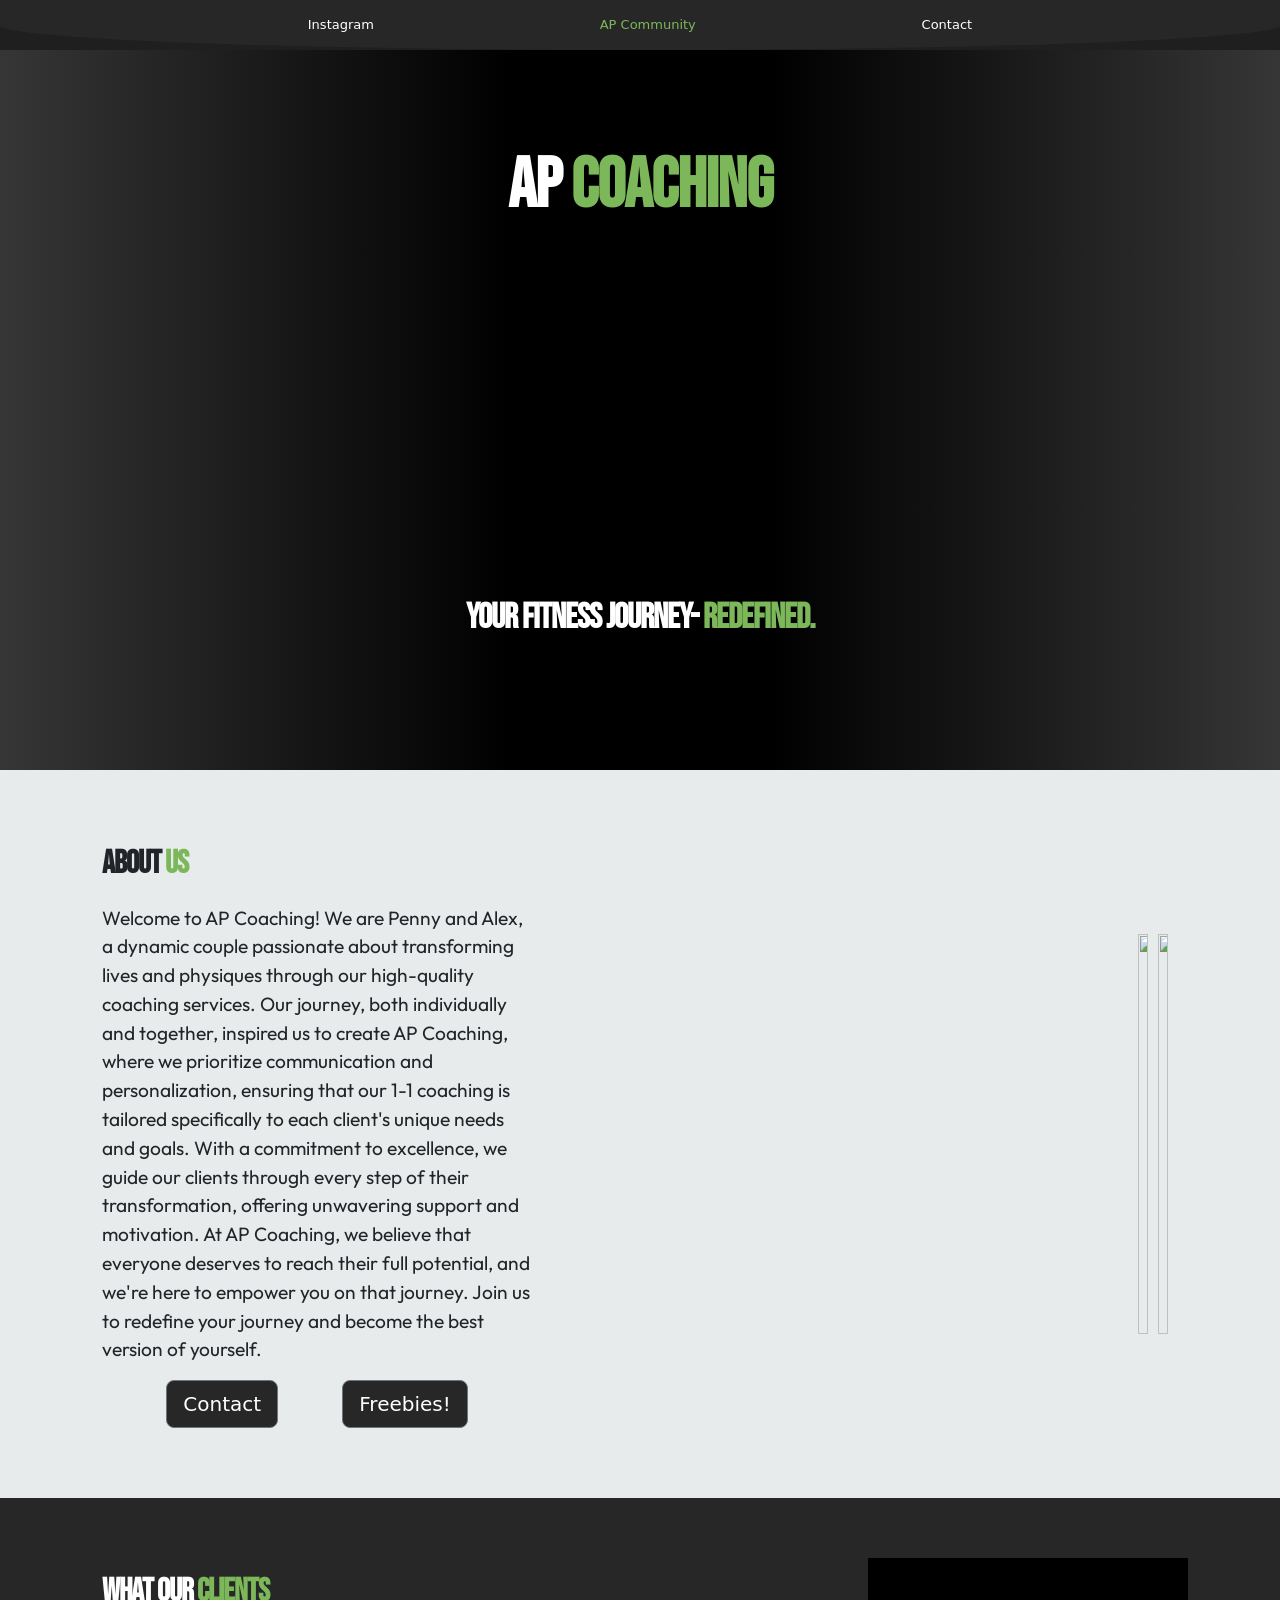
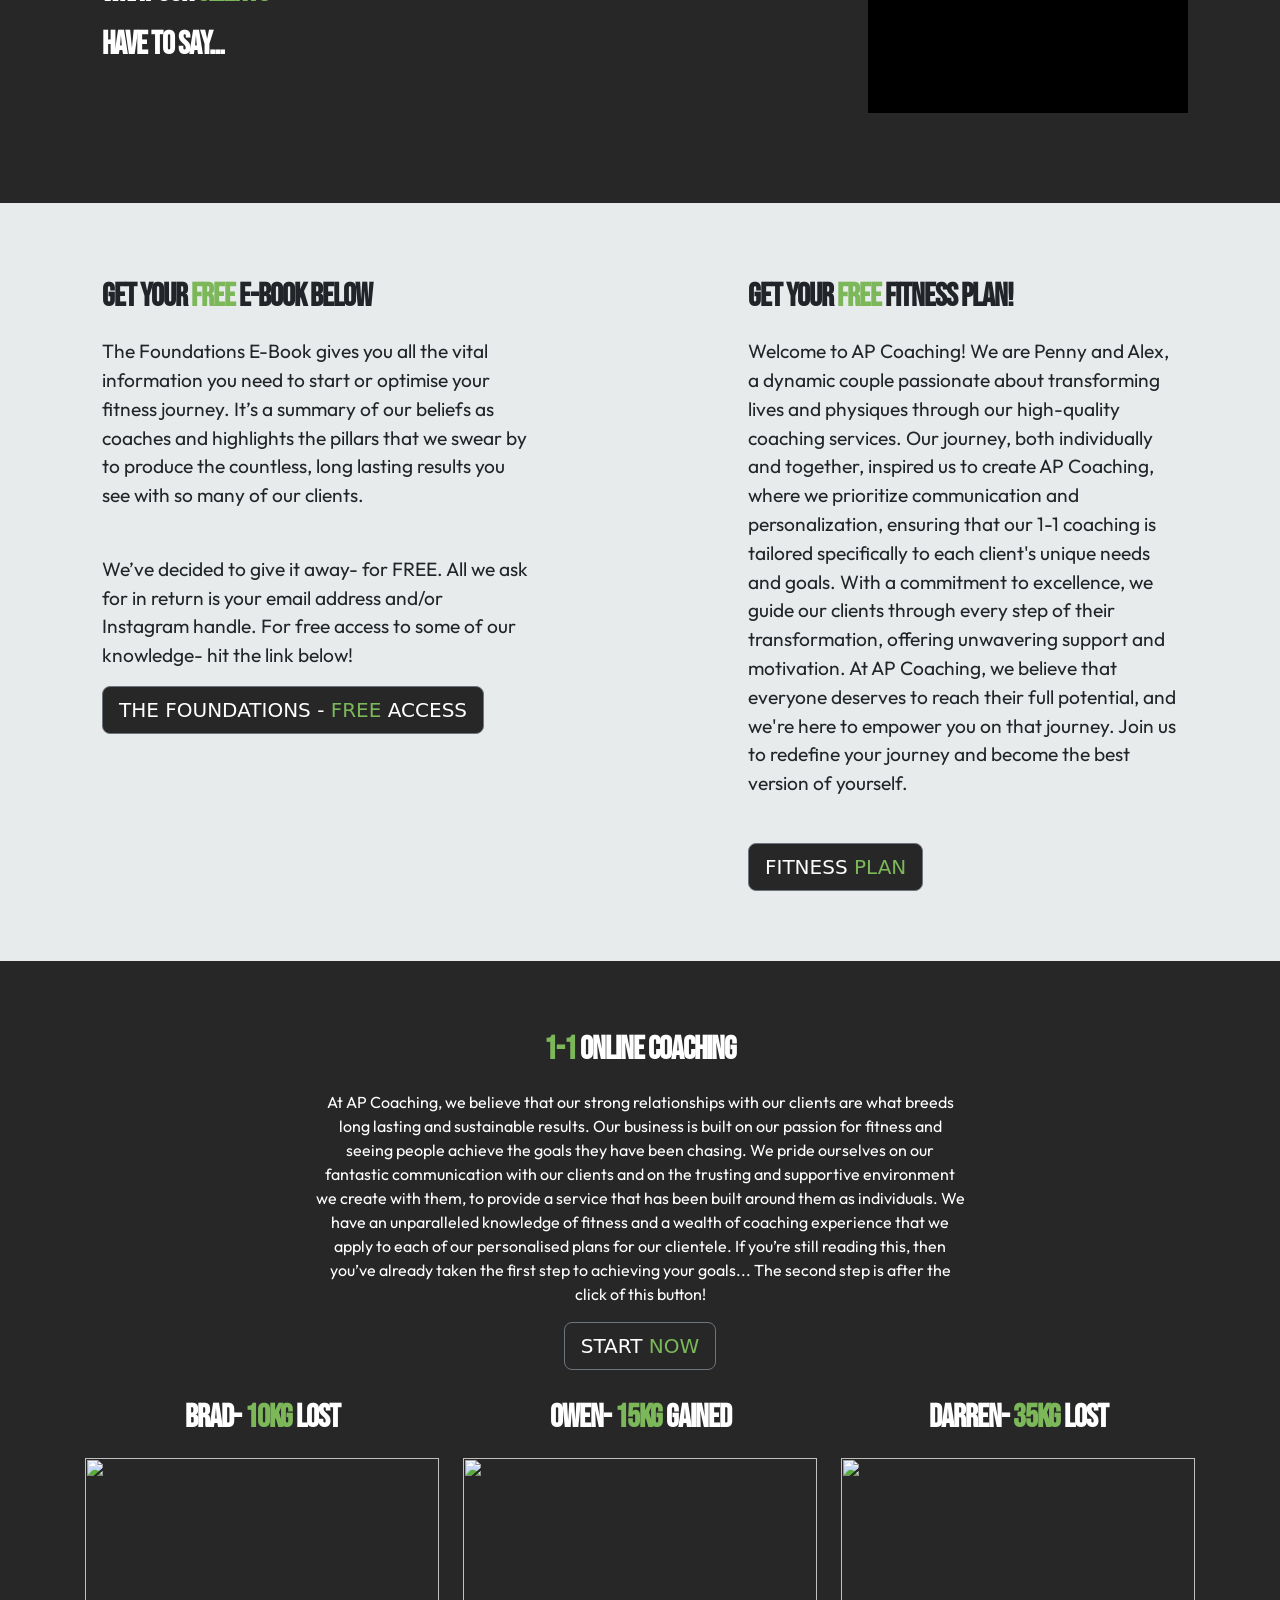
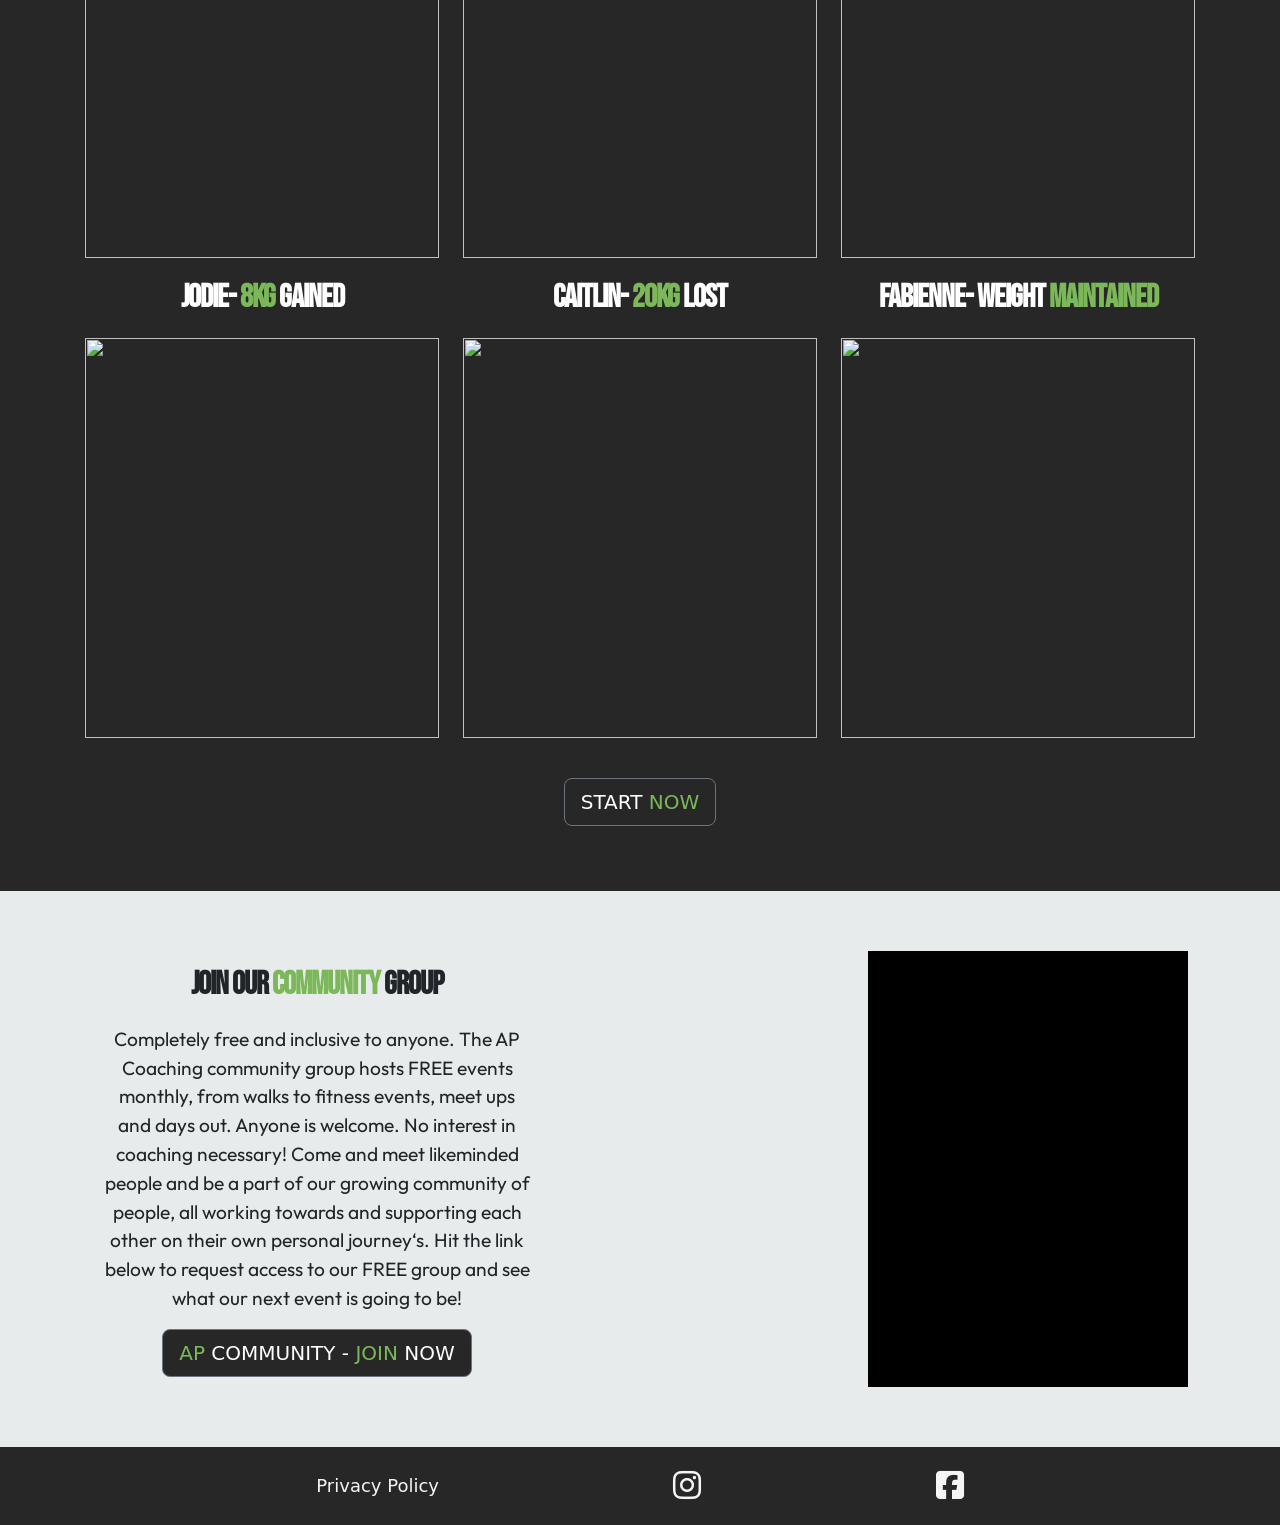
==== index.html @ 111279de "add: poster to videos" ====
<!DOCTYPE html>
<html lang="en">
<head>
    <meta charset="UTF-8">
    <meta name="viewport" content="width=device-width, initial-scale=1.0">
    <title>AP Coaching</title>
    <link href="https://cdn.jsdelivr.net/npm/bootstrap@5.3.8/dist/css/bootstrap.min.css" rel="stylesheet" integrity="sha384-sRIl4kxILFvY47J16cr9ZwB07vP4J8+LH7qKQnuqkuIAvNWLzeN8tE5YBujZqJLB" crossorigin="anonymous">
    <link rel="stylesheet" href="assets/css/body.css">
    <link rel="stylesheet" href="assets/css/hero.css">
    <link rel="stylesheet" href="assets/css/navbar.css">
    <link rel="stylesheet" href="assets/css/sections.css">
    <link rel="stylesheet" href="assets/css/media.css">
    <link rel="stylesheet" href="assets/css/footer.css">
    <link rel="stylesheet" href="assets/css/responsive_images.css">
    <link rel="stylesheet" href="assets/css/responsive_elements.css">
    <link rel="stylesheet" href="https://cdnjs.cloudflare.com/ajax/libs/font-awesome/6.5.0/css/all.min.css">
</head>
<body style="background-color: rgb(31, 31, 31);">
    <header class="custom-navbar-home">
        <nav class="container">
            <a href="https://www.instagram.com/alexhudson_coach/" target="_blank" style="color: white; text-decoration: none; font-size: small;">Instagram</a>
            <a href="https://ig.me/j/Abaz-_Y9tyFWIm-2/" target="_blank" style="color: white; text-decoration: none; font-size: small;"><span class="em-span">AP Community</span></a>
            <a href="https://docs.google.com/forms/d/e/1FAIpQLSePxXYfsn0dop8Tl2JZH8qgBJfVb6bqYam2jcfh_HwIWT5bXA/viewform"  target="_blank" style="color: white; text-decoration: none; font-size: small;">Contact</a>
        </nav>
    </header>
    
    <main>
        <section id="hero">
            <video class="hero-video" autoplay muted loop style="user-select: none; pointer-events: none; -webkit-user-select: none">
                <source src="https://res.cloudinary.com/dcos20qus/video/upload/v1778104735/044c40cf1594f4bd433815d7c5ac5d7e.mp4" type="video/mp4">
            </video>
            <div class="hero-content">
                <!-- Your content here -->
                 <video autoplay muted loop src="https://res.cloudinary.com/dcos20qus/video/upload/v1778104735/044c40cf1594f4bd433815d7c5ac5d7e.mp4" style="user-select: none; pointer-events: none; -webkit-user-select: none"></video>
                 <div class="hero-text">
                    <p class="titles" style="color: white; font-size: 70px;">AP <span>COACHING</span></p>
                </div>
                <div class="hero-text-bottom">
                    <p class="titles" style="color: white; font-size: 35px;">YOUR FITNESS JOURNEY- <span>REDEFINED.</span></p>
                </div>
            </div>
        </section>
        <section class="light-background">
            <div class="container">
                <div class="custom-row fade">
                    <div class="info-container">
                        <p class="titles">ABOUT <span> US</span></p>
                        <p>Welcome to AP Coaching! We are Penny and Alex, a dynamic couple passionate about transforming lives and physiques through our high-quality coaching services. 
                            Our journey, both individually and together, inspired us to create AP Coaching, where we prioritize communication and personalization, 
                            ensuring that our 1-1 coaching is tailored specifically to each client's unique needs and goals. With a commitment to excellence, 
                            we guide our clients through every step of their transformation, offering unwavering support and motivation. 
                            At AP Coaching, we believe that everyone deserves to reach their full potential, and we're here to empower you on that journey. 
                            Join us to redefine your journey and become the best version of yourself. </p>
                            <div class="d-flex justify-content-evenly">
                                <a class="btn btn-lg btn-secondary" href="https://docs.google.com/forms/d/e/1FAIpQLSePxXYfsn0dop8Tl2JZH8qgBJfVb6bqYam2jcfh_HwIWT5bXA/viewform" target="_blank">Contact</a>
                                <a class="btn btn-lg btn-secondary" href="#freebies">Freebies!</a>
                            </div>
                    </div>
                    <div class="image-container">
                        <img src="https://res.cloudinary.com/dcos20qus/image/upload/v1778104605/19b13b2978da0e729608228d705ae245.webp">
                        <img src="https://res.cloudinary.com/dcos20qus/image/upload/v1778104606/25c4635d67c5abfde57e18d9941de004.webp">
                    </div>
                </div>
            </div>
        </section>

        <section class="dark-background">
            <div class="container">
                <div class="custom-row fade">
                    <div class="info-container">
                        <p class="titles">WHAT OUR <span> CLIENTS</span></p>
                        <p class="titles" style="line-height: 25px !important;">HAVE TO SAY...</p>
                    </div>
                    <div class="video-container">
                        <video poster="https://res.cloudinary.com/dcos20qus/image/upload/v1778104606/7fa3c9530d62a54f479027438f8babfa.webp" controls src="https://res.cloudinary.com/dcos20qus/video/upload/v1778104742/d613a67fcc13bc2c27042625e955f7e8.mp4"></video>
                    </div>
                </div>
            </div>
            <div id="freebies" style="height: 30px;"></div>
        </section>
        <section class="light-background">
            <div class="container">
                <div class="custom-row fade">
                    <div class="info-container">
                        <p class="titles">GET YOUR <span> FREE</span> E-BOOK BELOW</p>
                        <p>The Foundations E-Book gives you all the vital information you need to start or optimise your fitness journey. 
                            It’s a summary of our beliefs as coaches and highlights the pillars that we swear by to produce the countless, 
                            long lasting results you see with so many of our clients.</p>
                        <br>
                        <p>We’ve decided to give it away- for FREE. All we ask for in return is your email address and/or Instagram handle. 
                        For free access to some of our knowledge- hit the link below!</p>
                        <a href="pages/form.html" class="btn btn-lg btn-secondary">THE FOUNDATIONS - <span class="em-span">FREE</span> ACCESS</a>
                    </div>
                    <div class="info-container">
                        <p class="titles">GET YOUR <span> FREE</span> Fitness Plan!</p>
                        <p>Welcome to AP Coaching! We are Penny and Alex, a dynamic couple passionate about transforming lives and physiques through our high-quality coaching services. 
                            Our journey, both individually and together, inspired us to create AP Coaching, where we prioritize communication and personalization, 
                            ensuring that our 1-1 coaching is tailored specifically to each client's unique needs and goals. With a commitment to excellence, 
                            we guide our clients through every step of their transformation, offering unwavering support and motivation. 
                            At AP Coaching, we believe that everyone deserves to reach their full potential, and we're here to empower you on that journey. 
                            Join us to redefine your journey and become the best version of yourself. </p>
                        <br>
                        <a href="pages/form.html" class="btn btn-lg btn-secondary">FITNESS<span class="em-span"> PLAN</span></a>
                    </div>
                </div>
            </div>
        </section>

        <section class="dark-background">
            <div class="container" style="padding: 15px;">
                <div class="d-flex justify-content-center align-items-center text-center">
                    <div style="max-width: 650px;" class="fade">
                        <p class="titles"><span>1-1</span> ONLINE COACHING</p>
                        <p>At AP Coaching, we believe that our strong
                            relationships with our clients are what breeds
                            long lasting and sustainable results. Our
                            business is built on our passion for fitness and
                            seeing people achieve the goals they have
                            been chasing. 

                            We pride ourselves on our fantastic
                            communication with our clients and on the
                            trusting and supportive environment we
                            create with them, to provide a service that has
                            been built around them as individuals. 

                            We have an unparalleled knowledge of fitness
                            and a wealth of coaching experience that we
                            apply to each of our personalised plans for
                            our clientele. 

                            If you’re still reading this, then you’ve already
                            taken the first step to achieving your goals...
                            The second step is after the click of this
                            button! </p>
                            <a href="https://docs.google.com/forms/d/e/1FAIpQLSePxXYfsn0dop8Tl2JZH8qgBJfVb6bqYam2jcfh_HwIWT5bXA/viewform" class="btn btn-lg btn-secondary" target="_blank">START <span class="em-span">NOW</span></a>
                        </div>
                    </div>
                    <br>
                    <!-- Grid -->
                    <div class="row text-center fade">
                        <div class="col-12 col-md-4 mb-3">
                            <p class="titles">BRAD- <span>10KG</span> LOST</p>
                            <img class="before-after" src="https://res.cloudinary.com/dcos20qus/image/upload/v1778104606/fe80cc522e76c190967a1bd07d94bd99.webp">
                        </div>
                        <div class="col-12 col-md-4 mb-3">
                            <p class="titles">OWEN- <span>15KG</span> GAINED</p>
                            <img class="before-after" src="https://res.cloudinary.com/dcos20qus/image/upload/v1778104606/4df2e589378c82b4c28af34592d5239c.webp">
                        </div>
                        <div class="col-12 col-md-4 mb-3">
                            <p class="titles">DARREN- <span>35KG</span> LOST</p>
                            <img class="before-after" src="https://res.cloudinary.com/dcos20qus/image/upload/v1778104606/5e34f40cdb43256dd65d94844ac647cf.webp">
                        </div>
                        <div class="col-12 col-md-4 mb-3">
                            <p class="titles">JODIE- <span>8KG</span> GAINED</p>
                            <img class="before-after" src="https://res.cloudinary.com/dcos20qus/image/upload/v1778104606/6395be90a0dc42a8f4afcd90a5947f6f.webp">
                        </div>
                        <div class="col-12 col-md-4 mb-3">
                            <p class="titles">CAITLIN- <span>20KG</span> LOST</p>
                            <img class="before-after" src="https://res.cloudinary.com/dcos20qus/image/upload/v1778104606/b651bfa44effe4870388869fa4ec2263.webp">
                        </div>
                        <div class="col-12 col-md-4 mb-3">
                            <p class="titles">FABIENNE- WEIGHT <span>MAINTAINED</span></p>
                            <img class="before-after" src="https://res.cloudinary.com/dcos20qus/image/upload/v1778104606/2570f850ffb15ae605f3ea976b1183c1.webp">
                        </div>
                    </div>
                    <br>
                    <div class="text-center">
                        <a href="https://docs.google.com/forms/d/e/1FAIpQLSePxXYfsn0dop8Tl2JZH8qgBJfVb6bqYam2jcfh_HwIWT5bXA/viewform" class="btn btn-lg btn-secondary" target="_blank">START <span class="em-span">NOW</span></a>
                    </div>
                </div>
            </div>
        </section>

        <section class="light-background">
            <div class="container">
                <div class="custom-row fade">
                    <div class="info-container" style="justify-content: center !important; text-align: center !important;">
                        <p class="titles">JOIN OUR <span>COMMUNITY</span> GROUP</p>
                        <p>Completely free and inclusive to anyone. The
                            AP Coaching community group hosts FREE
                            events monthly, from walks to fitness events,
                            meet ups and days out. Anyone is welcome. 

                            No interest in coaching necessary! Come and
                            meet likeminded people and be a part of our
                            growing community of people, all working
                            towards and supporting each other on their
                            own personal journey‘s.

                            Hit the link below to request access to our
                            FREE group and see what our next event is
                            going to be! </p>
                        <a href="https://ig.me/j/Abaz-_Y9tyFWIm-2/" class="btn btn-lg btn-secondary" target="_blank"><span class="em-span">AP</span> COMMUNITY - <span class="em-span">JOIN</span> NOW</a>
                    </div>
                    <div class="video-container">
                        <video poster="https://res.cloudinary.com/dcos20qus/image/upload/v1778104606/7fa3c9530d62a54f479027438f8babfa.webp" src="https://res.cloudinary.com/dcos20qus/video/upload/v1778104734/97e8070bc004d3469c965f541b2e38f0.mp4" style="width: 100%;" controls></video>
                    </div>
                </div>
            </div>
        </section>
    </main>
    
    <footer>
        <nav class="container">
            <a href="pages/privacy.html" target="_blank" class="footer-link" style="font-size: large !important;">Privacy Policy</a>
            <a href="https://www.instagram.com/alexhudson_coach/" target="_blank" class="footer-link"><i class="fa-brands fa-instagram"></i></a>
            <a href="https://www.facebook.com/alex.hudsonpt" target="_blank" class="footer-link"><i class="fa-brands fa-square-facebook"></i></a>
        </nav>
    </footer>

    <script src="https://cdn.jsdelivr.net/npm/bootstrap@5.3.8/dist/js/bootstrap.bundle.min.js" integrity="sha384-FKyoEForCGlyvwx9Hj09JcYn3nv7wiPVlz7YYwJrWVcXK/BmnVDxM+D2scQbITxI" crossorigin="anonymous"></script>
    <script src="assets/js/observer.js"></script>
    <script async src="//www.instagram.com/embed.js"></script>
</body>
</html>
---- assets/css/body.css ----
@import url('https://fonts.googleapis.com/css2?family=Bebas+Neue&family=Outfit:wght@100..900&display=swap');

html, body{
    margin: 0;
    padding: 0;
}
p{
    font-family: "Outfit", sans-serif;
}
.titles{
    font-family: "Bebas Neue", sans-serif;
    font-weight: 700;
    font-size: xx-large;
    text-shadow: rgba(0, 0, 0, 1);
    letter-spacing: -1px;
}
.titles span{
    color: rgb(124, 184, 90);
}
.info-container{
    text-align: start;
    padding: 10px;
    max-width: 450px;
    font-size: larger;
}
.image-container{
    display: flex;
    justify-content: center;
    align-items: center;
    padding: 10px;
}
.image-container img{
    width: 50%;
    height: 400px;
    object-fit: cover;  /* crops to fill the container */
    object-position: center;
    display: block;
}
.custom-row{
    display: flex;
    flex-direction: column;
    justify-content: center;
    padding: 10px;
    gap: 50px;
}
.form-container{
    padding-top: 200px;
    display: flex;
    justify-content: center;
    align-items: center;
    padding: 50px;
}
form{
    width: 600px;
}

.select-wrapper {
    position: relative;
}

.select-wrapper select {
    padding-right: 30px;
}

.select-wrapper i {
    position: absolute;
    right: 10px;
    top: 50%;
    transform: translateY(-50%);
    pointer-events: none;
    color: #666;
}
.btn-secondary{
    background-color: rgb(39, 39, 39);
}
.em-span{
    color: rgb(124, 184, 90);
}

/* EXTRAS */
.confirmation{
    text-align: center;
    padding: 25px;
    border: 1px  rgb(124, 184, 90) solid;
    border-radius: 10px;
    margin-top: 100px;
    background-color: rgb(222, 225, 226);
}
.confirmation p{
    font-size: large;
}
---- assets/css/navbar.css ----
.custom-navbar{
    padding: 15px;
    background-color: rgb(39, 39, 39);
    border-radius: 50%, 50%, 0, 50%;
    display: flex;
    justify-content: center;
    align-items: center;
    border-radius: 0 0 200% 200%;  /* extremely squished */
    min-height: 5px;
}
.custom-navbar-home{
    padding: 15px;
    background-color: rgb(39, 39, 39);
    display: flex;
    justify-content: center;
    align-items: center;
    min-height: 5px;
    position: sticky;
    top: 0;
    z-index: 200;
    border-radius: 50%, 50%, 0, 50%;
    border-radius: 0 0 200% 200%;
}
---- assets/css/sections.css ----
.dark-background{
    padding-top: 50px;
    padding-bottom: 50px;
    background-color: rgb(39, 39, 39);
    color: white;
}
.light-background{
    padding-top: 50px;
    padding-bottom: 50px;
    background-color: rgb(232, 235, 236);
}
#hero{
    position: relative;
    height: 720px;
    overflow: hidden;
}

#hero .hero-video {
    position: absolute;
    top: 0;
    left: 0;
    width: 100%;
    height: 100%;
    object-fit: cover;
    z-index: -1;
}
.hero-content{
    display: flex;
    justify-content: center;
    align-items: center;
}
.hero-content video{
    width: 40%;
    height: 720px;
    object-fit: cover;  /* crops to fill the container */
    object-position: top;
    display: block;
}
.hero-content .hero-text{
    position: absolute;
    top: 20%;
    left: 50%;
    transform: translate(-50%, -50%);
    z-index: 100;
    text-align: center;
    width: 100%;
}
.hero-content .hero-text-bottom{
    position: absolute;
    top: 80%;
    left: 50%;
    transform: translate(-50%, -50%);
    z-index: 100;
    text-align: center;
    width: 100%;
}
---- assets/css/media.css ----
.video-container{
    text-align: start;
    padding: 10px;
    max-width: 450px;
    font-size: larger;
    display: flex;
    justify-content: center;
    align-items: center;
    background-color: black;
}
.fade{
    opacity: 0;
    transition: opacity ease-in-out 1.6s;
}
.fade.visible{
    opacity: 1;
}
video{
    width: 90%;
}
.before-after{
    width: 100%;
    height: 400px;
    object-fit: cover;  /* crops to fill the container */
    object-position: center;
    display: block;
}
---- assets/css/footer.css ----
footer{
    background-color: rgb(39, 39, 39);
    padding: 15px;
}
nav{
    display: flex;
    justify-content: space-evenly;
    align-items: center;
}
nav a{
    font-size: xx-large;
    text-decoration: none;
    color: whitesmoke;
    transition: color ease-in-out 0.15s;
}
nav a:hover{
    color: rgb(165, 165, 165);
}
---- assets/css/responsive_images.css ----
@media (max-width: 849){

}
@media (max-width: 500){
    
}
---- assets/css/responsive_elements.css ----
@media (min-width: 915px){
    #hero{
        background: linear-gradient(90deg,rgba(255, 255, 255, 0.1) 0%, rgba(0, 0, 0, 1) 40%,rgba(0, 0, 0, 1) 60%, rgba(255, 255, 255, 0.1) 100%);
    }
}
@media (min-width: 849px) {
    .custom-row{
        flex-direction: row !important;
        justify-content: space-between !important;
        padding: 10px;
        gap: 10px !important;
    }
}
@media (max-width: 500px){
    
}
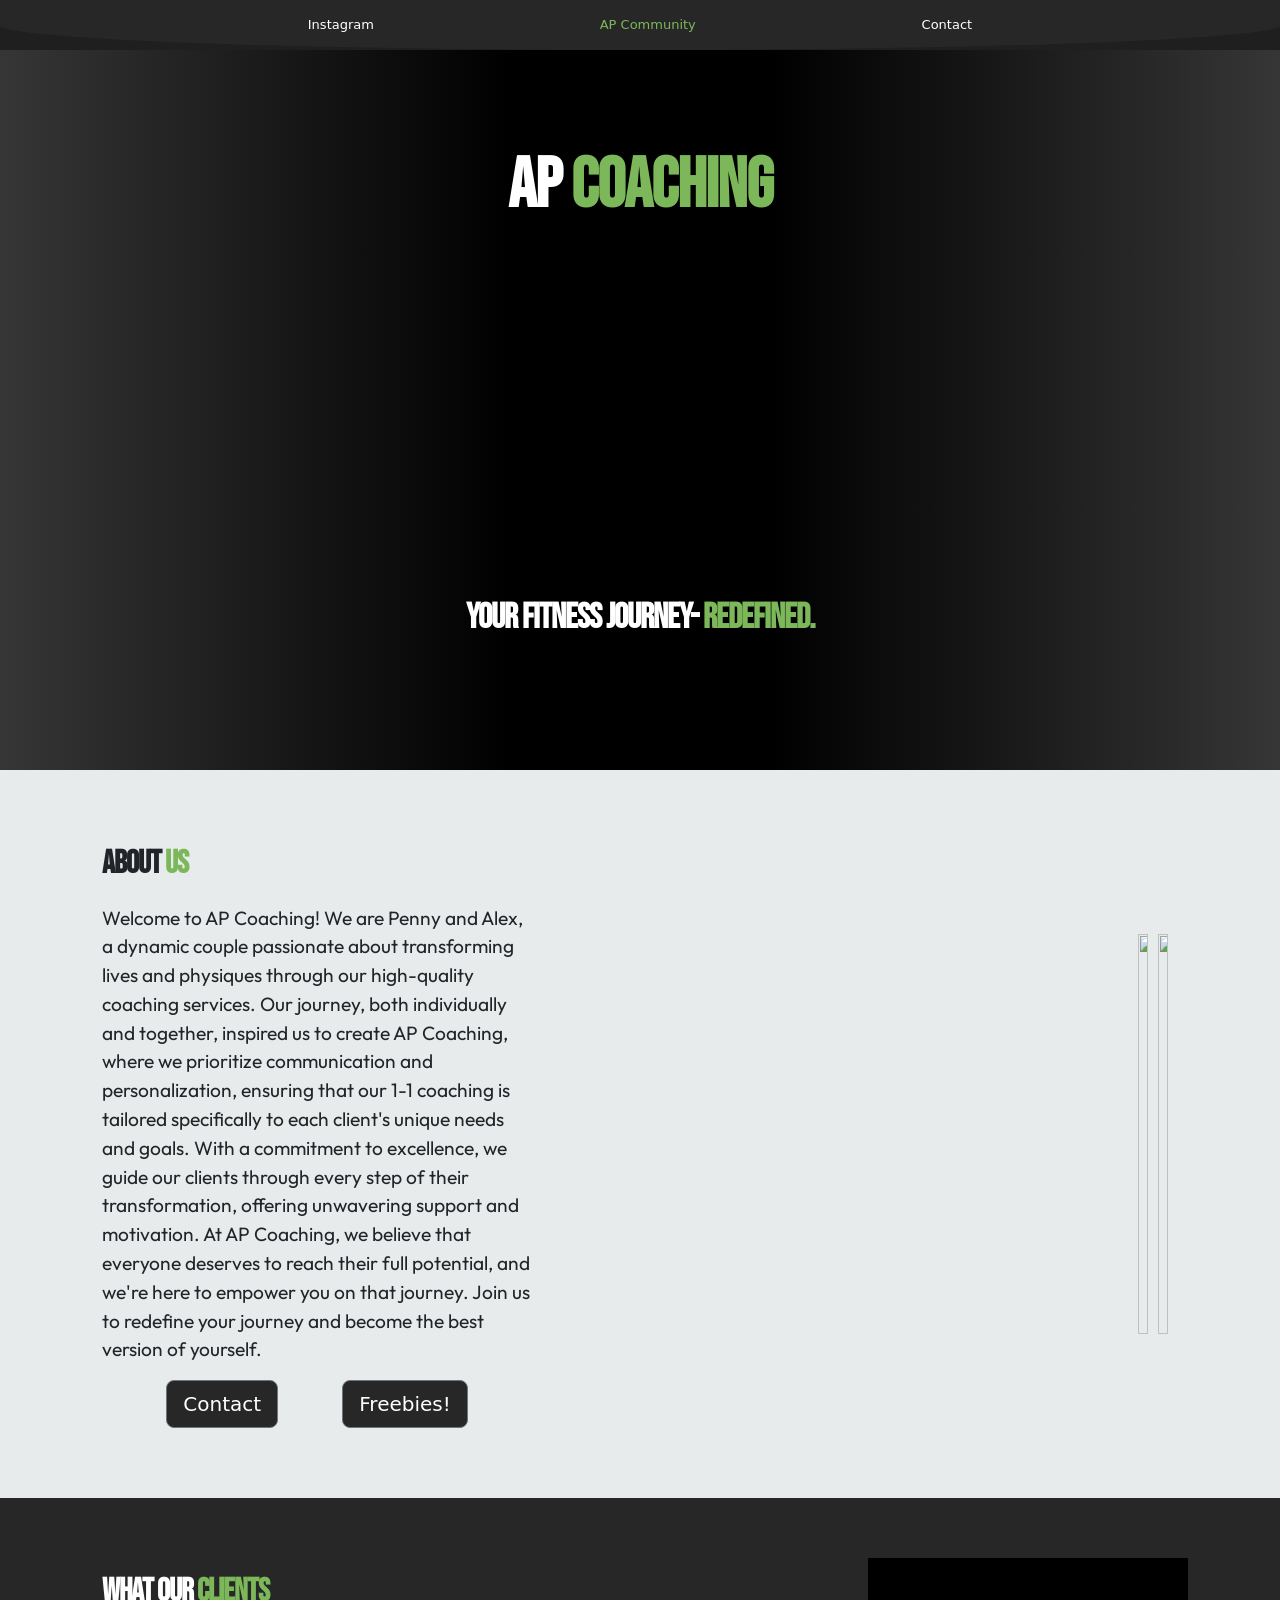
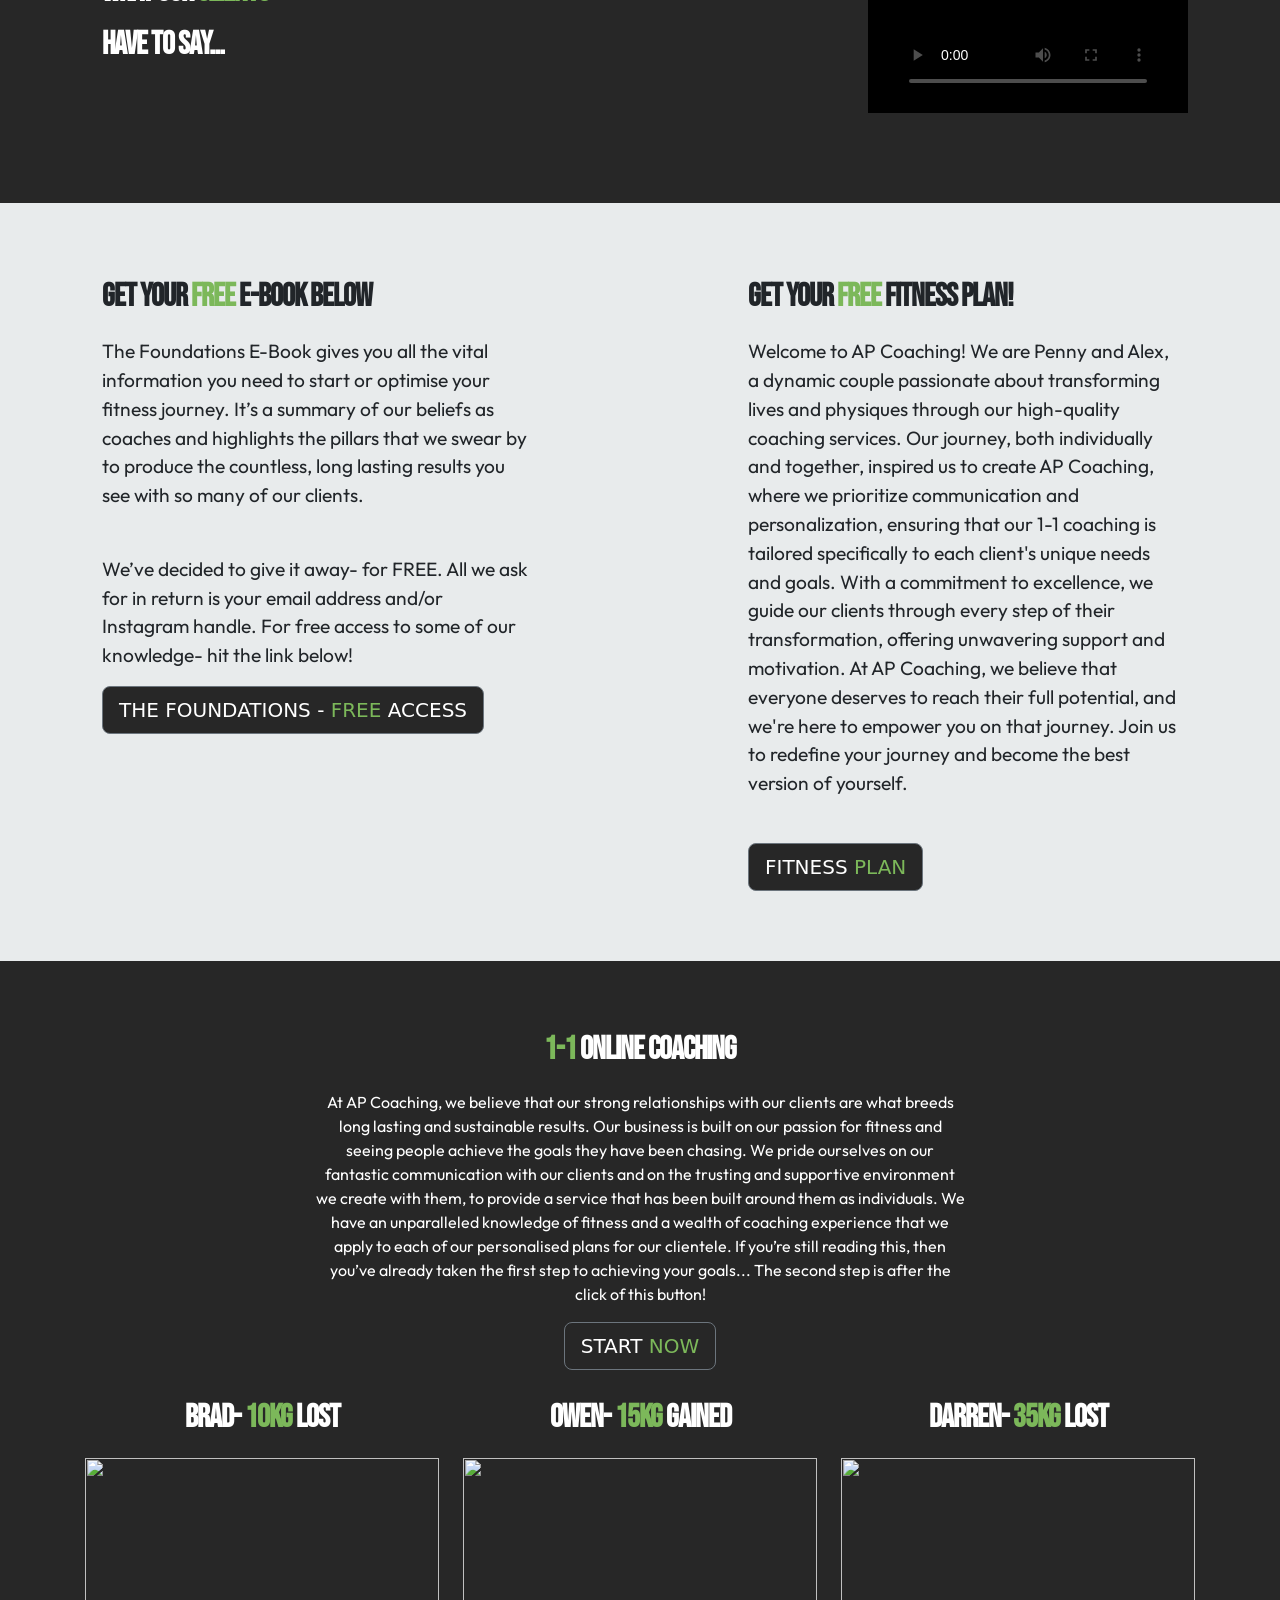
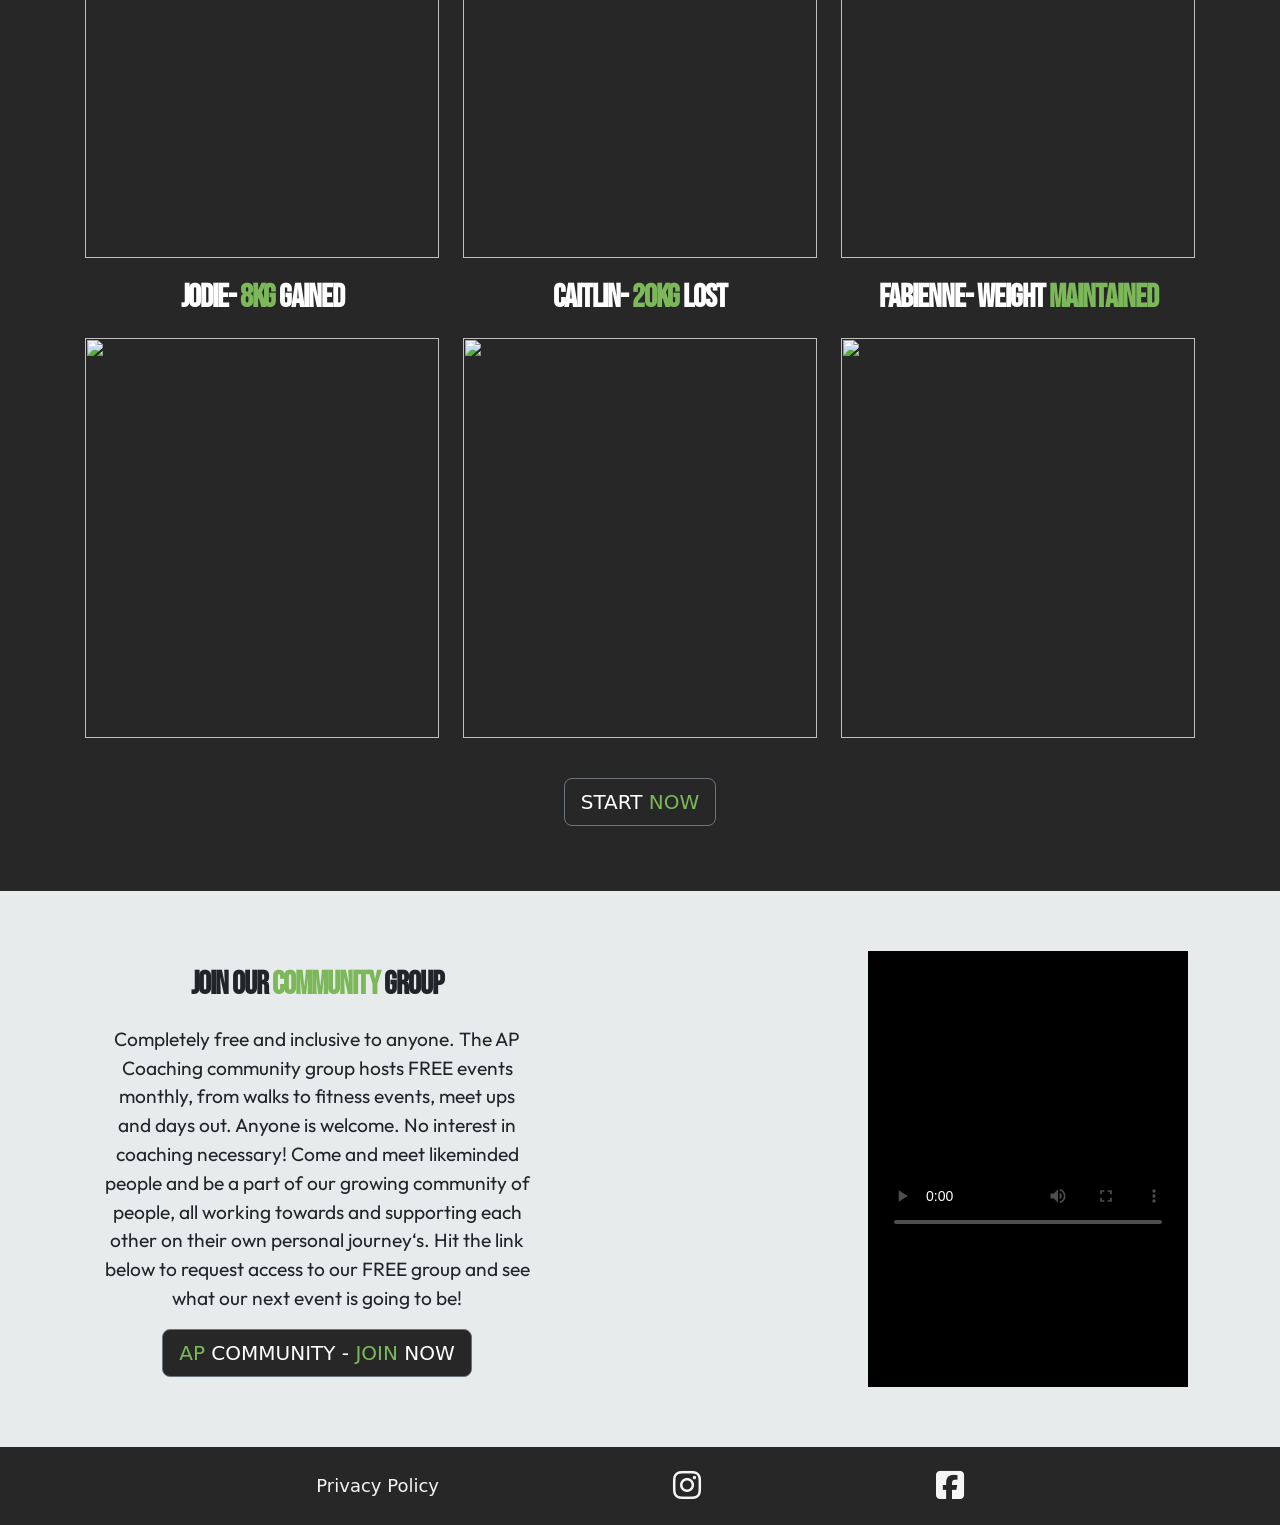
==== commit 8c8fad69: "update: fades" ====
--- a/index.html
+++ b/index.html
@@ -138,28 +138,28 @@
                     </div>
                     <br>
                     <!-- Grid -->
-                    <div class="row text-center fade">
-                        <div class="col-12 col-md-4 mb-3">
+                    <div class="row text-center">
+                        <div class="col-12 col-md-4 mb-3 fade">
                             <p class="titles">BRAD- <span>10KG</span> LOST</p>
                             <img class="before-after" src="https://res.cloudinary.com/dcos20qus/image/upload/v1778104606/fe80cc522e76c190967a1bd07d94bd99.webp">
                         </div>
-                        <div class="col-12 col-md-4 mb-3">
+                        <div class="col-12 col-md-4 mb-3 fade">
                             <p class="titles">OWEN- <span>15KG</span> GAINED</p>
                             <img class="before-after" src="https://res.cloudinary.com/dcos20qus/image/upload/v1778104606/4df2e589378c82b4c28af34592d5239c.webp">
                         </div>
-                        <div class="col-12 col-md-4 mb-3">
+                        <div class="col-12 col-md-4 mb-3 fade">
                             <p class="titles">DARREN- <span>35KG</span> LOST</p>
                             <img class="before-after" src="https://res.cloudinary.com/dcos20qus/image/upload/v1778104606/5e34f40cdb43256dd65d94844ac647cf.webp">
                         </div>
-                        <div class="col-12 col-md-4 mb-3">
+                        <div class="col-12 col-md-4 mb-3 fade">
                             <p class="titles">JODIE- <span>8KG</span> GAINED</p>
                             <img class="before-after" src="https://res.cloudinary.com/dcos20qus/image/upload/v1778104606/6395be90a0dc42a8f4afcd90a5947f6f.webp">
                         </div>
-                        <div class="col-12 col-md-4 mb-3">
+                        <div class="col-12 col-md-4 mb-3 fade">
                             <p class="titles">CAITLIN- <span>20KG</span> LOST</p>
                             <img class="before-after" src="https://res.cloudinary.com/dcos20qus/image/upload/v1778104606/b651bfa44effe4870388869fa4ec2263.webp">
                         </div>
-                        <div class="col-12 col-md-4 mb-3">
+                        <div class="col-12 col-md-4 mb-3 fade">
                             <p class="titles">FABIENNE- WEIGHT <span>MAINTAINED</span></p>
                             <img class="before-after" src="https://res.cloudinary.com/dcos20qus/image/upload/v1778104606/2570f850ffb15ae605f3ea976b1183c1.webp">
                         </div>
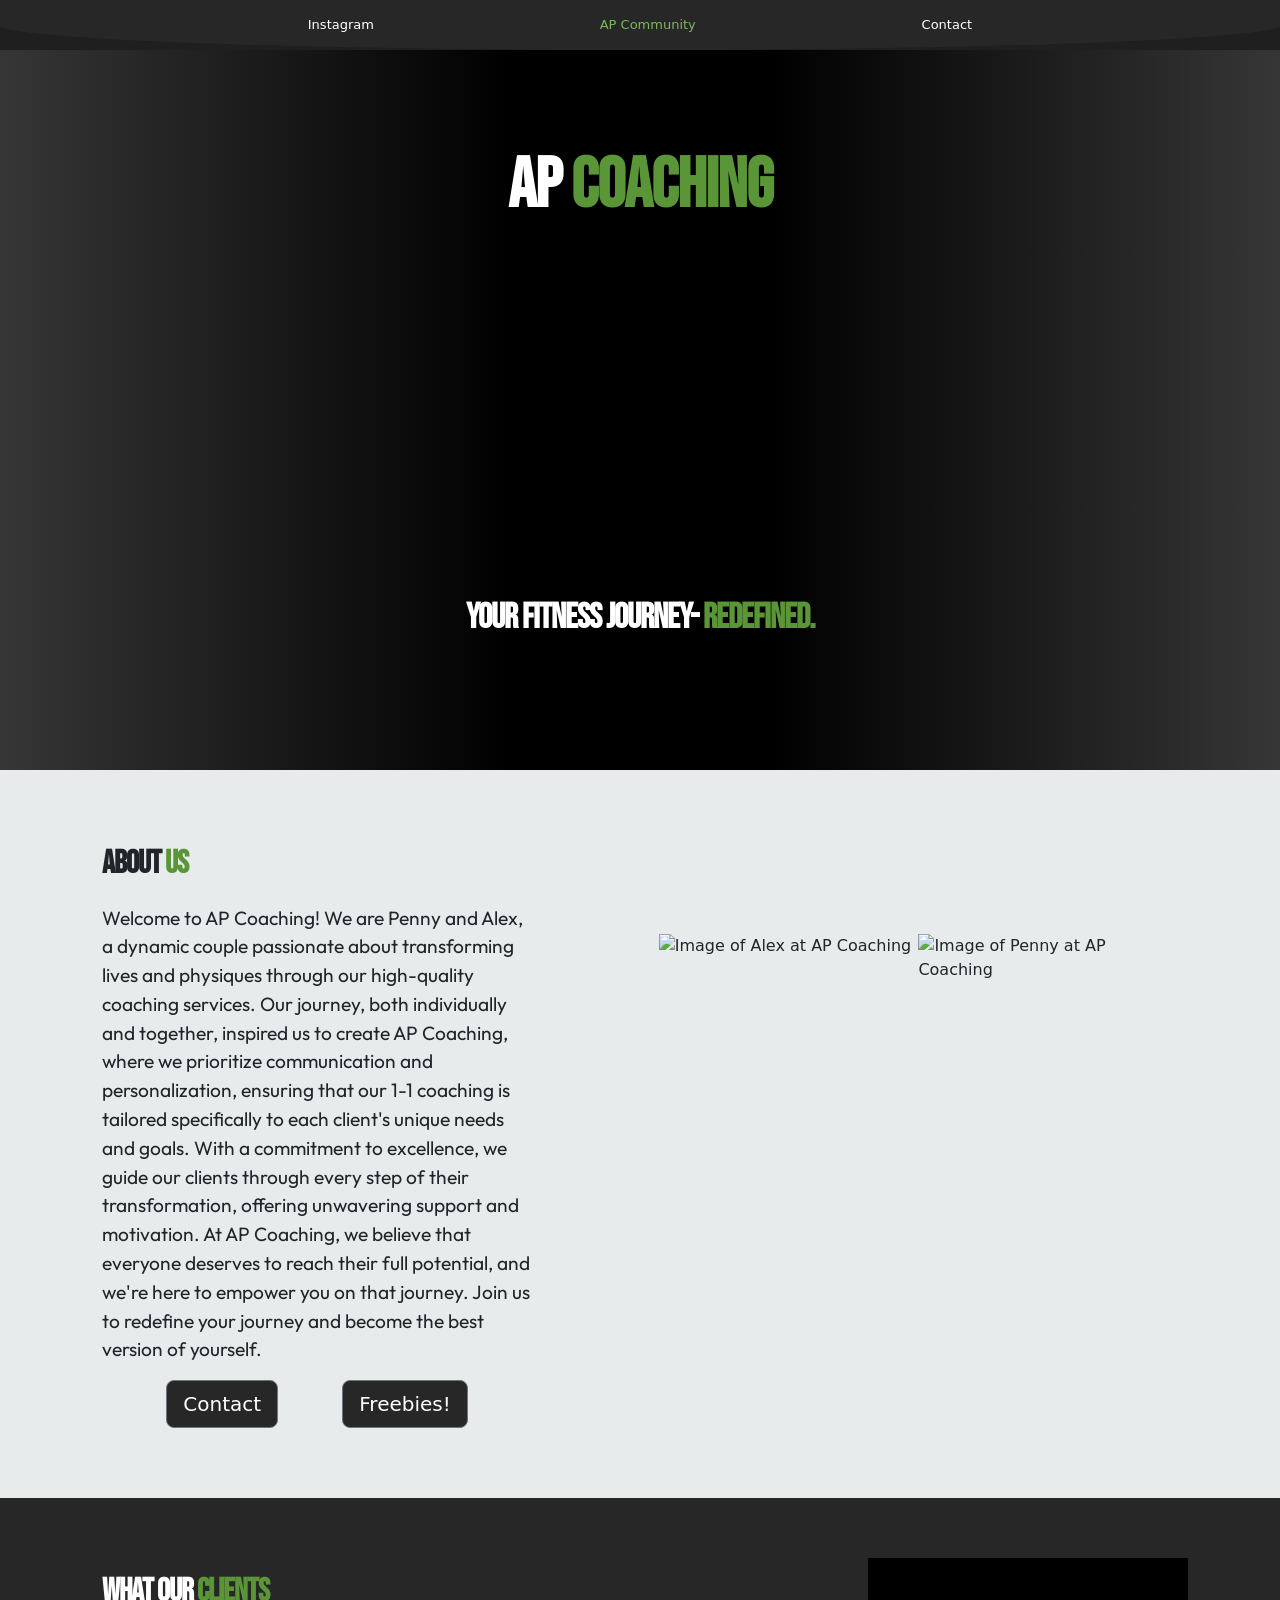
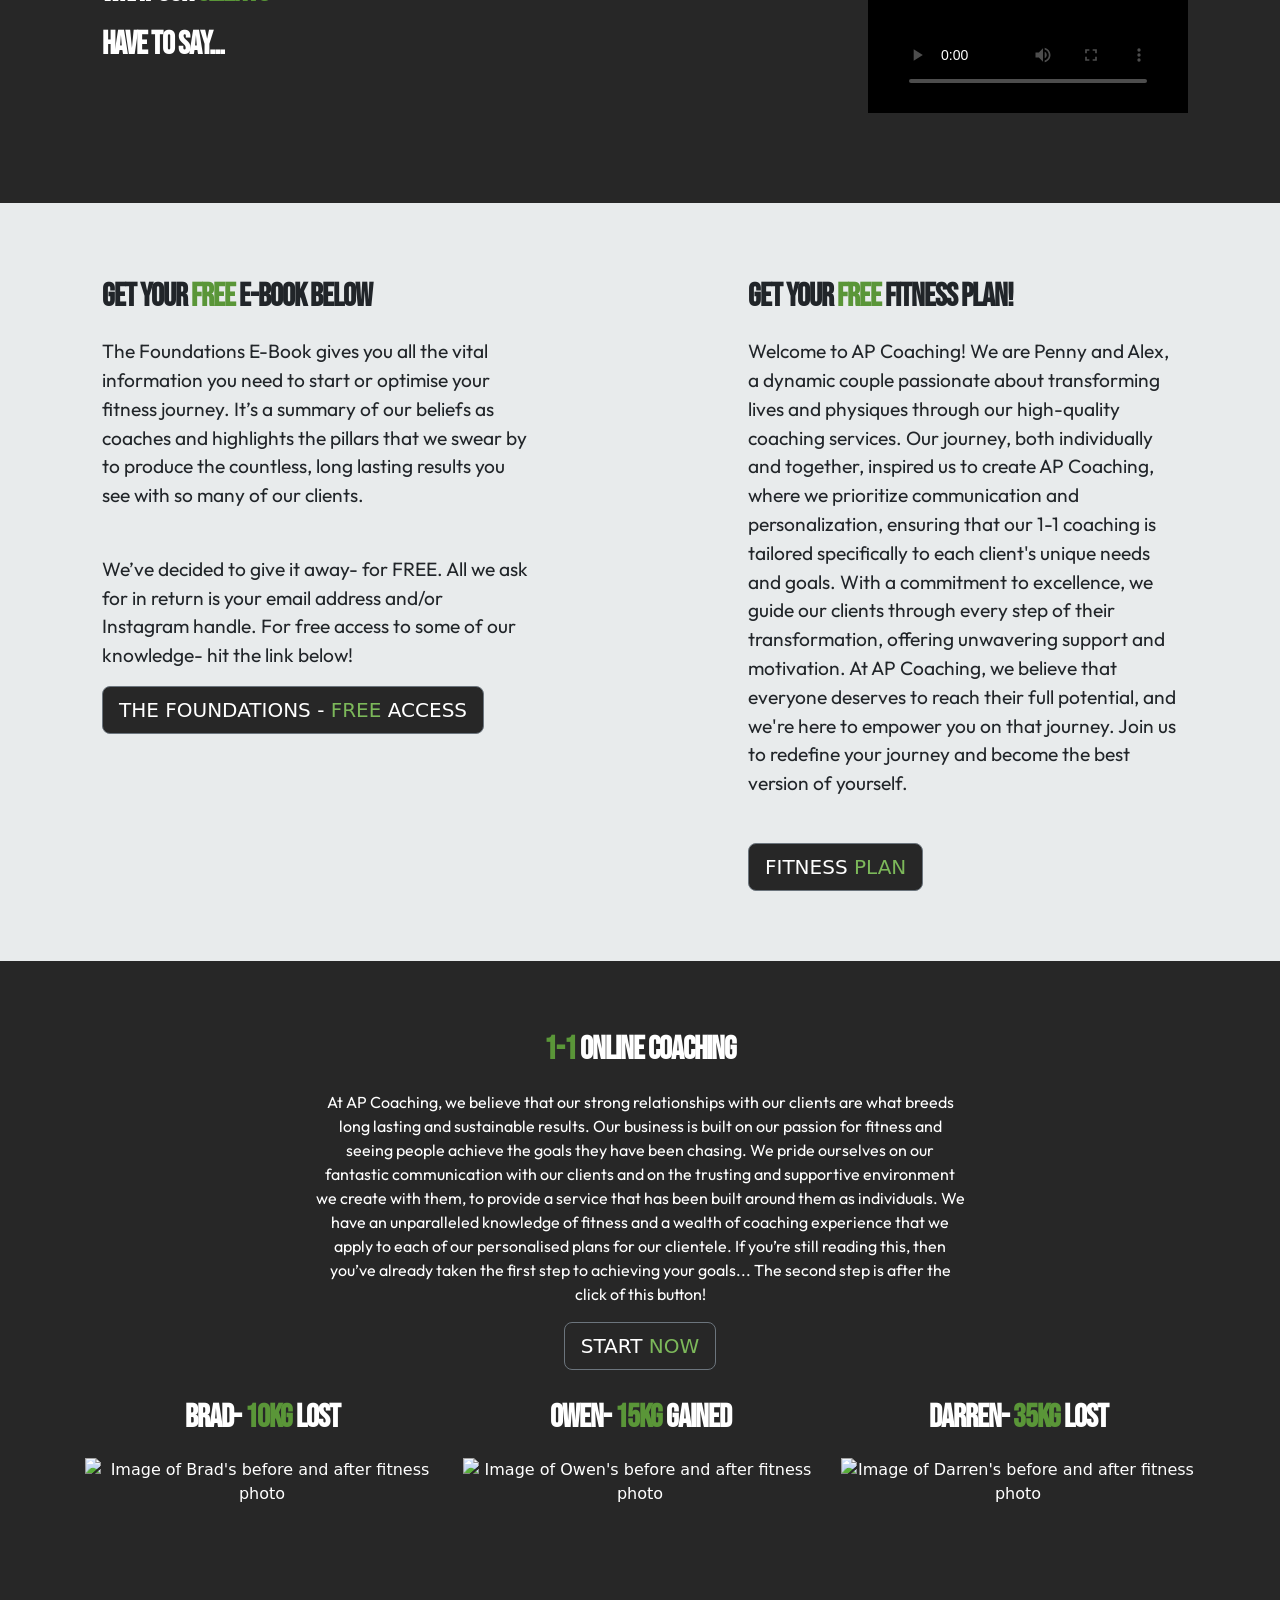
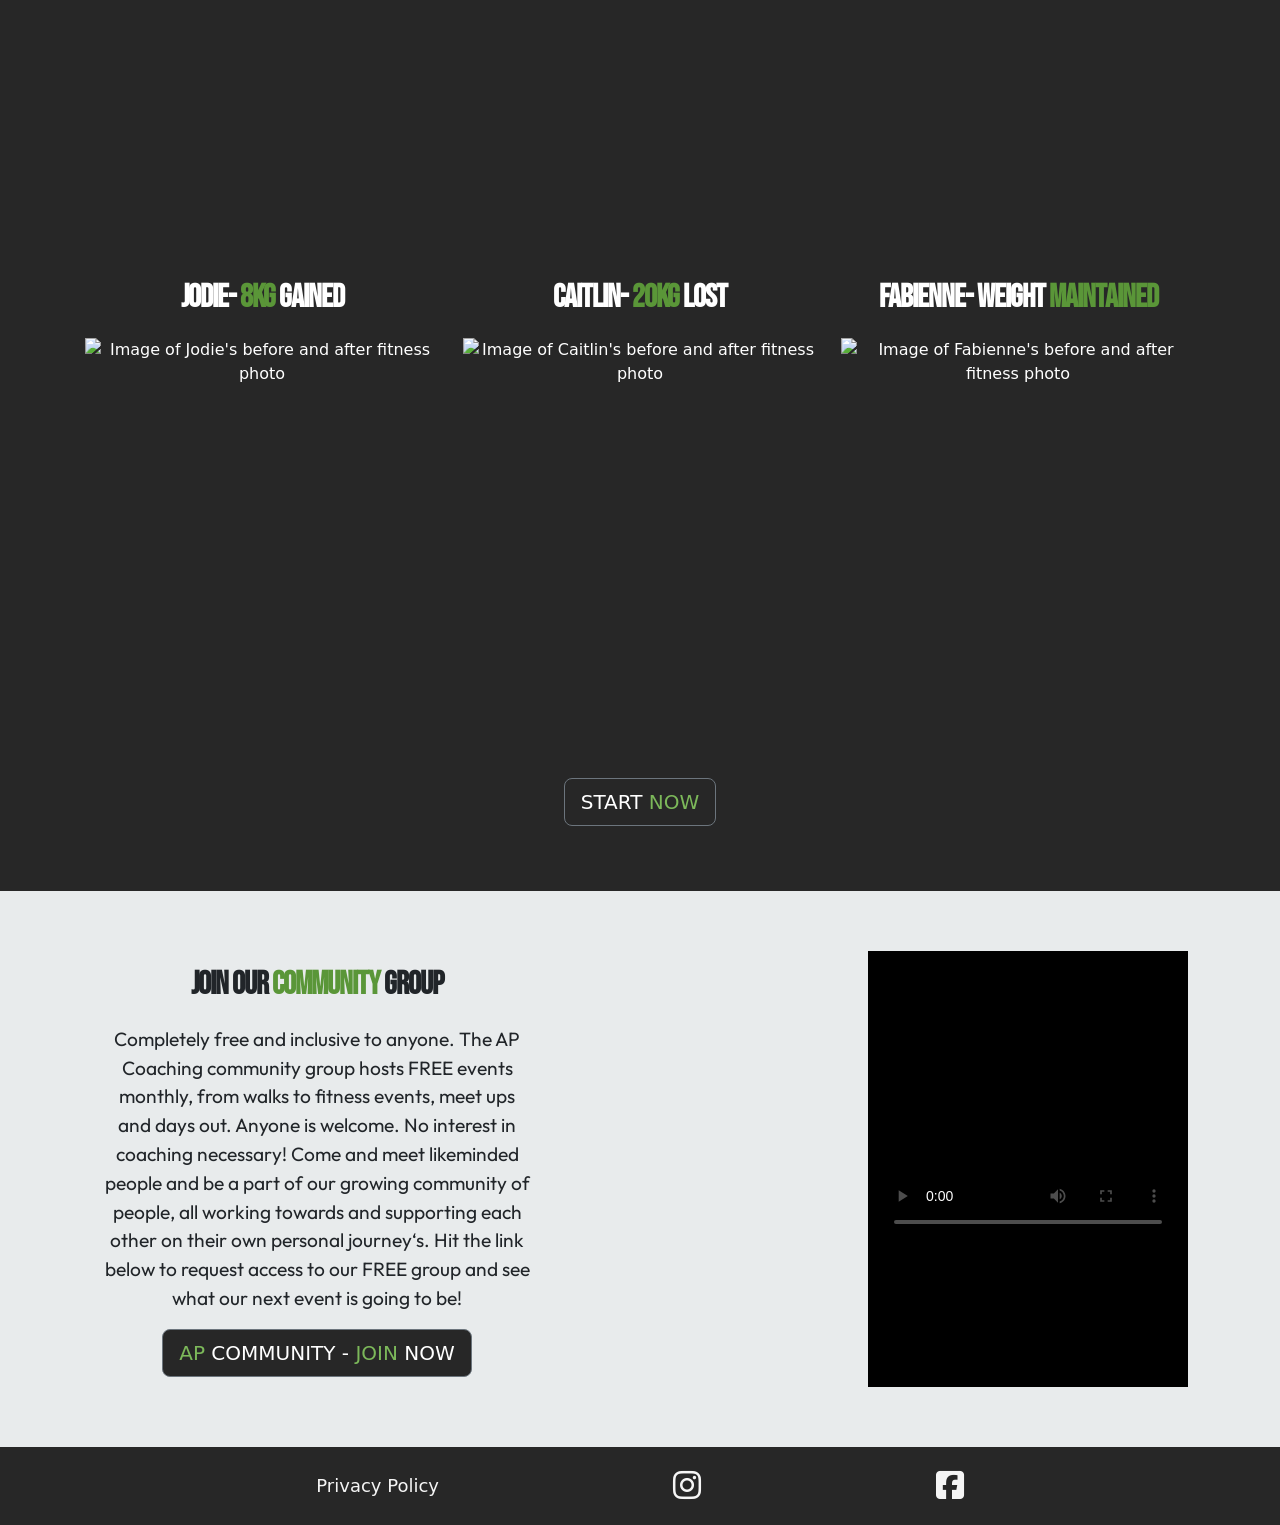
==== commit aef25f91: "add: SEO meta and alt tags to images + names to videos. Update: css for titles" ====
--- a/index.html
+++ b/index.html
@@ -3,6 +3,10 @@
 <head>
     <meta charset="UTF-8">
     <meta name="viewport" content="width=device-width, initial-scale=1.0">
+    <meta name="description" content="AP Coaching - Transform your fitness journey with personalized 1-1 online coaching from Penny and Alex.">
+    <meta name="keywords" content="coaching, fitness, personal training, online coaching, lancashire, burnley, fitness in burnley, coaching in burnley, fitness in lancashire, coaching in lancashire">
+    <meta name="author" content="AP Coaching">
+    <meta name="theme-color" content="#1f1f1f">
     <title>AP Coaching</title>
     <link href="https://cdn.jsdelivr.net/npm/bootstrap@5.3.8/dist/css/bootstrap.min.css" rel="stylesheet" integrity="sha384-sRIl4kxILFvY47J16cr9ZwB07vP4J8+LH7qKQnuqkuIAvNWLzeN8tE5YBujZqJLB" crossorigin="anonymous">
     <link rel="stylesheet" href="assets/css/body.css">
@@ -26,12 +30,14 @@
     
     <main>
         <section id="hero">
-            <video class="hero-video" autoplay muted loop style="user-select: none; pointer-events: none; -webkit-user-select: none">
+            <video name="Introduction Video" class="hero-video" autoplay muted loop playsinline -webkit-playsinline style="user-select: none; pointer-events: none; -webkit-user-select: none">
                 <source src="https://res.cloudinary.com/dcos20qus/video/upload/v1778104735/044c40cf1594f4bd433815d7c5ac5d7e.mp4" type="video/mp4">
             </video>
             <div class="hero-content">
                 <!-- Your content here -->
-                 <video autoplay muted loop src="https://res.cloudinary.com/dcos20qus/video/upload/v1778104735/044c40cf1594f4bd433815d7c5ac5d7e.mp4" style="user-select: none; pointer-events: none; -webkit-user-select: none"></video>
+                 <video autoplay muted loop playsinline -webkit-playsinline style="user-select: none; pointer-events: none; -webkit-user-select: none;" class="hero-video-middle" name="Introduction Video">
+                    <source src="https://res.cloudinary.com/dcos20qus/video/upload/v1778104735/044c40cf1594f4bd433815d7c5ac5d7e.mp4" type="video/mp4">
+                 </video>
                  <div class="hero-text">
                     <p class="titles" style="color: white; font-size: 70px;">AP <span>COACHING</span></p>
                 </div>
@@ -53,12 +59,12 @@
                             Join us to redefine your journey and become the best version of yourself. </p>
                             <div class="d-flex justify-content-evenly">
                                 <a class="btn btn-lg btn-secondary" href="https://docs.google.com/forms/d/e/1FAIpQLSePxXYfsn0dop8Tl2JZH8qgBJfVb6bqYam2jcfh_HwIWT5bXA/viewform" target="_blank">Contact</a>
-                                <a class="btn btn-lg btn-secondary" href="#freebies">Freebies!</a>
+                                <a class="btn btn-lg btn-secondary" id="freebies-button">Freebies!</a>
                             </div>
                     </div>
                     <div class="image-container">
-                        <img src="https://res.cloudinary.com/dcos20qus/image/upload/v1778104605/19b13b2978da0e729608228d705ae245.webp">
-                        <img src="https://res.cloudinary.com/dcos20qus/image/upload/v1778104606/25c4635d67c5abfde57e18d9941de004.webp">
+                        <img alt="Image of Alex at AP Coaching" src="https://res.cloudinary.com/dcos20qus/image/upload/v1778104605/19b13b2978da0e729608228d705ae245.webp">
+                        <img alt="Image of Penny at AP Coaching" src="https://res.cloudinary.com/dcos20qus/image/upload/v1778104606/25c4635d67c5abfde57e18d9941de004.webp">
                     </div>
                 </div>
             </div>
@@ -72,7 +78,9 @@
                         <p class="titles" style="line-height: 25px !important;">HAVE TO SAY...</p>
                     </div>
                     <div class="video-container">
-                        <video poster="https://res.cloudinary.com/dcos20qus/image/upload/v1778104606/7fa3c9530d62a54f479027438f8babfa.webp" controls src="https://res.cloudinary.com/dcos20qus/video/upload/v1778104742/d613a67fcc13bc2c27042625e955f7e8.mp4"></video>
+                        <video name="Video of AP Coaching clients and their positive words" poster="https://res.cloudinary.com/dcos20qus/image/upload/v1778104606/7fa3c9530d62a54f479027438f8babfa.webp" controls class="playable-video">
+                            <source src="https://res.cloudinary.com/dcos20qus/video/upload/v1778104742/d613a67fcc13bc2c27042625e955f7e8.mp4" type="video/mp4">
+                        </video>
                     </div>
                 </div>
             </div>
@@ -141,27 +149,27 @@
                     <div class="row text-center">
                         <div class="col-12 col-md-4 mb-3 fade">
                             <p class="titles">BRAD- <span>10KG</span> LOST</p>
-                            <img class="before-after" src="https://res.cloudinary.com/dcos20qus/image/upload/v1778104606/fe80cc522e76c190967a1bd07d94bd99.webp">
+                            <img alt="Image of Brad's before and after fitness photo" class="before-after" src="https://res.cloudinary.com/dcos20qus/image/upload/v1778104606/fe80cc522e76c190967a1bd07d94bd99.webp">
                         </div>
                         <div class="col-12 col-md-4 mb-3 fade">
                             <p class="titles">OWEN- <span>15KG</span> GAINED</p>
-                            <img class="before-after" src="https://res.cloudinary.com/dcos20qus/image/upload/v1778104606/4df2e589378c82b4c28af34592d5239c.webp">
+                            <img alt="Image of Owen's before and after fitness photo" class="before-after" src="https://res.cloudinary.com/dcos20qus/image/upload/v1778104606/4df2e589378c82b4c28af34592d5239c.webp">
                         </div>
                         <div class="col-12 col-md-4 mb-3 fade">
                             <p class="titles">DARREN- <span>35KG</span> LOST</p>
-                            <img class="before-after" src="https://res.cloudinary.com/dcos20qus/image/upload/v1778104606/5e34f40cdb43256dd65d94844ac647cf.webp">
+                            <img alt="Image of Darren's before and after fitness photo" class="before-after" src="https://res.cloudinary.com/dcos20qus/image/upload/v1778104606/5e34f40cdb43256dd65d94844ac647cf.webp">
                         </div>
                         <div class="col-12 col-md-4 mb-3 fade">
                             <p class="titles">JODIE- <span>8KG</span> GAINED</p>
-                            <img class="before-after" src="https://res.cloudinary.com/dcos20qus/image/upload/v1778104606/6395be90a0dc42a8f4afcd90a5947f6f.webp">
+                            <img alt="Image of Jodie's before and after fitness photo" class="before-after" src="https://res.cloudinary.com/dcos20qus/image/upload/v1778104606/6395be90a0dc42a8f4afcd90a5947f6f.webp">
                         </div>
                         <div class="col-12 col-md-4 mb-3 fade">
                             <p class="titles">CAITLIN- <span>20KG</span> LOST</p>
-                            <img class="before-after" src="https://res.cloudinary.com/dcos20qus/image/upload/v1778104606/b651bfa44effe4870388869fa4ec2263.webp">
+                            <img alt="Image of Caitlin's before and after fitness photo" class="before-after" src="https://res.cloudinary.com/dcos20qus/image/upload/v1778104606/b651bfa44effe4870388869fa4ec2263.webp">
                         </div>
                         <div class="col-12 col-md-4 mb-3 fade">
                             <p class="titles">FABIENNE- WEIGHT <span>MAINTAINED</span></p>
-                            <img class="before-after" src="https://res.cloudinary.com/dcos20qus/image/upload/v1778104606/2570f850ffb15ae605f3ea976b1183c1.webp">
+                            <img alt="Image of Fabienne's before and after fitness photo" class="before-after" src="https://res.cloudinary.com/dcos20qus/image/upload/v1778104606/2570f850ffb15ae605f3ea976b1183c1.webp">
                         </div>
                     </div>
                     <br>
@@ -194,7 +202,9 @@
                         <a href="https://ig.me/j/Abaz-_Y9tyFWIm-2/" class="btn btn-lg btn-secondary" target="_blank"><span class="em-span">AP</span> COMMUNITY - <span class="em-span">JOIN</span> NOW</a>
                     </div>
                     <div class="video-container">
-                        <video poster="https://res.cloudinary.com/dcos20qus/image/upload/v1778104606/7fa3c9530d62a54f479027438f8babfa.webp" src="https://res.cloudinary.com/dcos20qus/video/upload/v1778104734/97e8070bc004d3469c965f541b2e38f0.mp4" style="width: 100%;" controls></video>
+                        <video name="Video of what the community looks like at AP Coaching" poster="https://res.cloudinary.com/dcos20qus/image/upload/v1778104606/7fa3c9530d62a54f479027438f8babfa.webp" style="width: 100%;" controls class="playable-video">
+                            <source src="https://res.cloudinary.com/dcos20qus/video/upload/v1778104734/97e8070bc004d3469c965f541b2e38f0.mp4" type="video/mp4">
+                        </video>
                     </div>
                 </div>
             </div>
@@ -211,6 +221,16 @@
 
     <script src="https://cdn.jsdelivr.net/npm/bootstrap@5.3.8/dist/js/bootstrap.bundle.min.js" integrity="sha384-FKyoEForCGlyvwx9Hj09JcYn3nv7wiPVlz7YYwJrWVcXK/BmnVDxM+D2scQbITxI" crossorigin="anonymous"></script>
     <script src="assets/js/observer.js"></script>
-    <script async src="//www.instagram.com/embed.js"></script>
+    <script src="assets/js/videohandler.js"></script>
+    <script>
+        addEventListener("DOMContentLoaded", () => {
+            const freebiesButton = document.getElementById("freebies-button")
+
+            freebiesButton.addEventListener("click", () => {
+                const freebiesSection = document.getElementById("freebies")
+                freebiesSection.scrollIntoView({ behavior: 'smooth' })
+            })
+        })
+    </script>
 </body>
 </html>
--- a/assets/css/body.css
+++ b/assets/css/body.css
@@ -15,7 +15,7 @@
     letter-spacing: -1px;
 }
 .titles span{
-    color: rgb(124, 184, 90);
+    color: rgb(90, 150, 56);
 }
 .info-container{
     text-align: start;
--- a/assets/css/hero.css
+++ b/assets/css/hero.css
@@ -0,0 +1,10 @@
+/* iOS-specific fixes */
+video {
+    -webkit-touch-callout: none;
+}
+
+.hero-video,
+.hero-video-middle {
+    -webkit-user-select: none;
+    -webkit-touch-callout: none;
+}
--- a/assets/css/sections.css
+++ b/assets/css/sections.css
@@ -34,7 +34,7 @@
     height: 720px;
     object-fit: cover;  /* crops to fill the container */
     object-position: top;
-    display: block;
+    display: none;
 }
 .hero-content .hero-text{
     position: absolute;
--- a/assets/css/responsive_elements.css
+++ b/assets/css/responsive_elements.css
@@ -1,6 +1,9 @@
-@media (min-width: 915px){
+@media (min-width: 992px){
     #hero{
         background: linear-gradient(90deg,rgba(255, 255, 255, 0.1) 0%, rgba(0, 0, 0, 1) 40%,rgba(0, 0, 0, 1) 60%, rgba(255, 255, 255, 0.1) 100%);
+    }
+    .hero-content > video{
+        display: block;
     }
 }
 @media (min-width: 849px) {
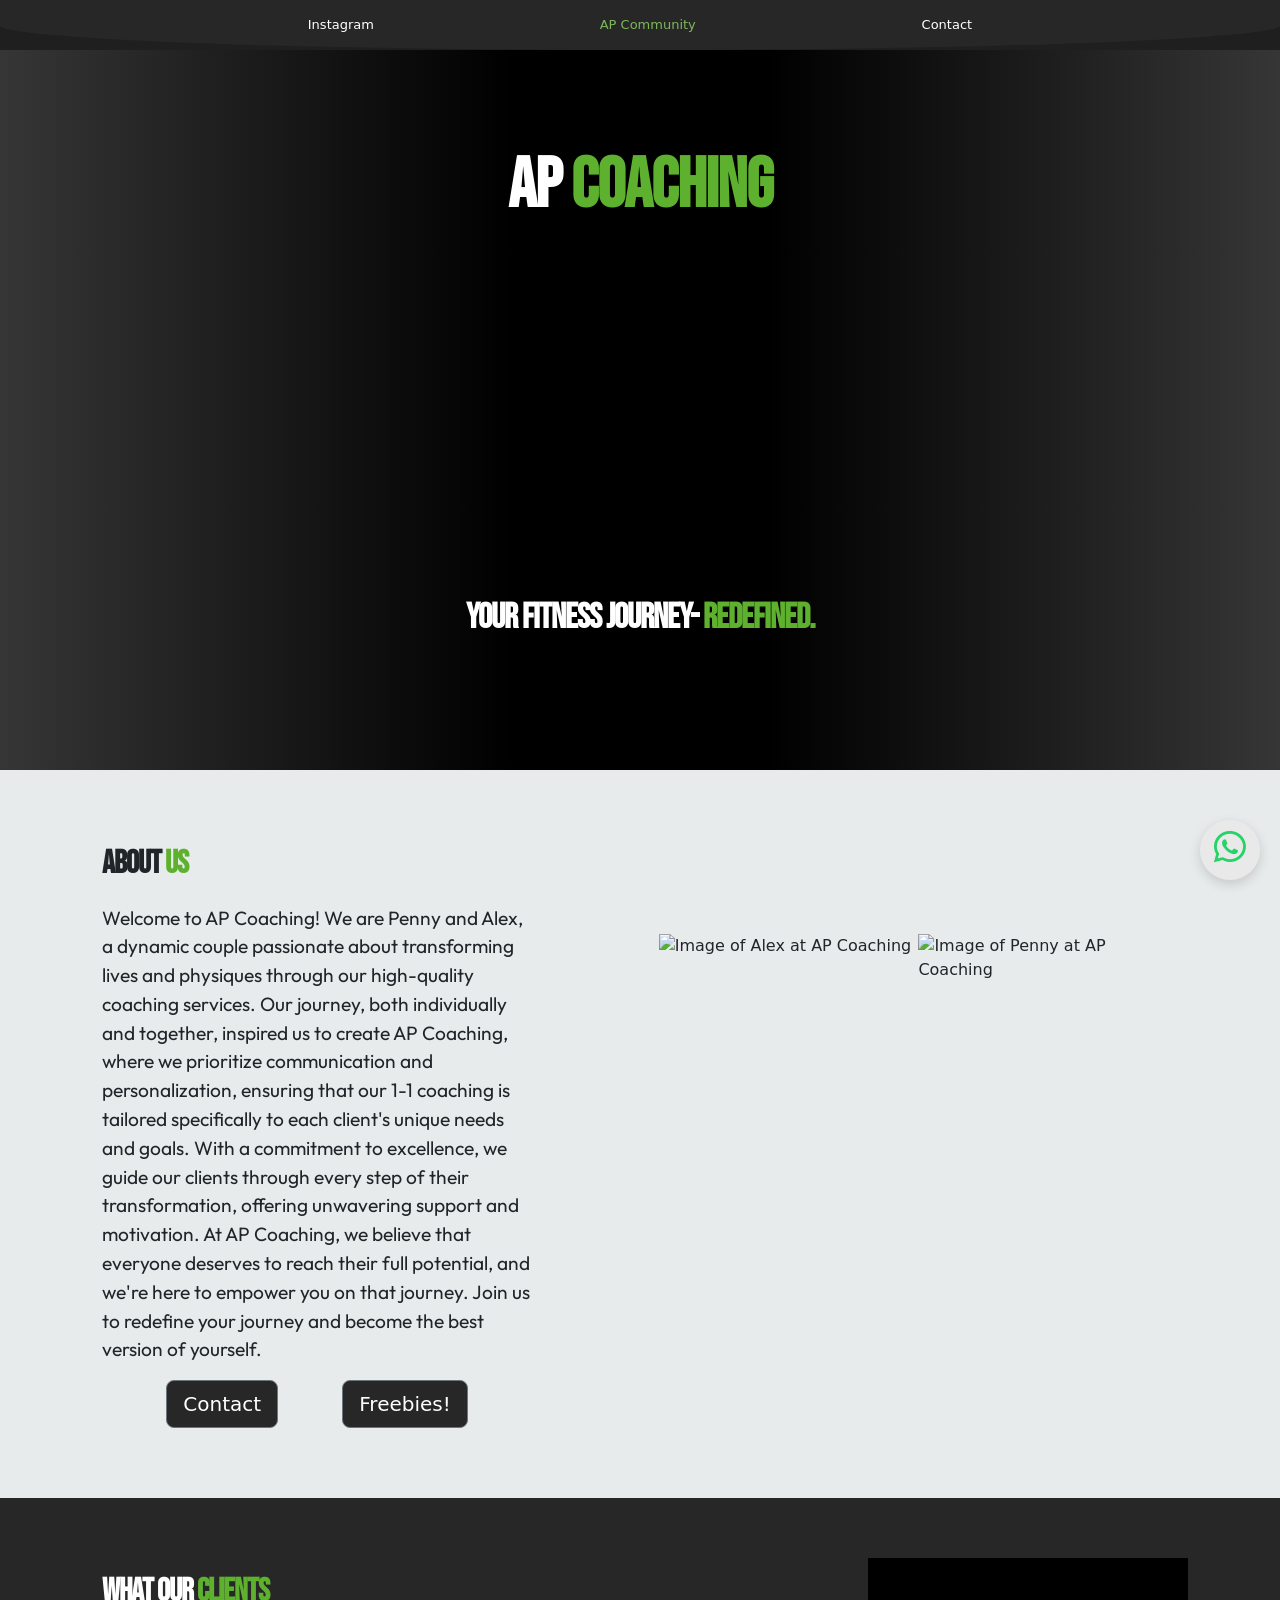
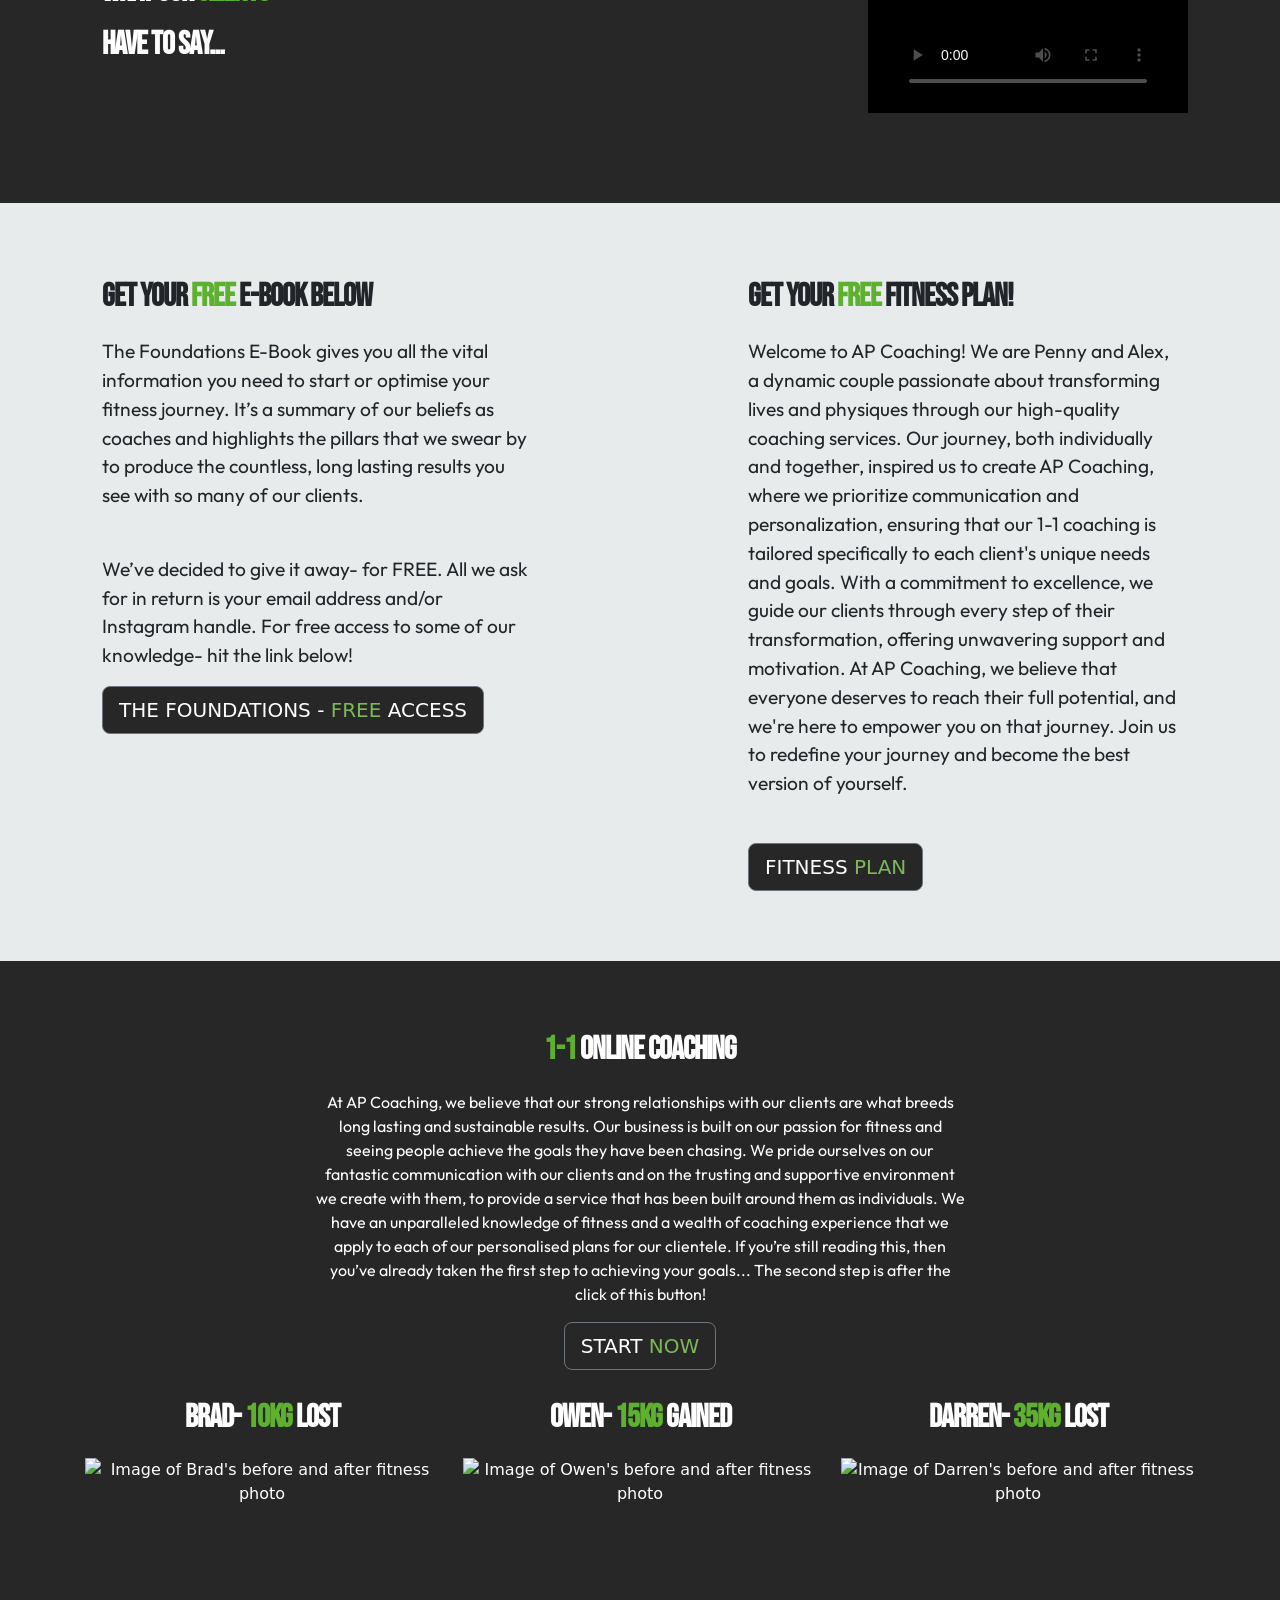
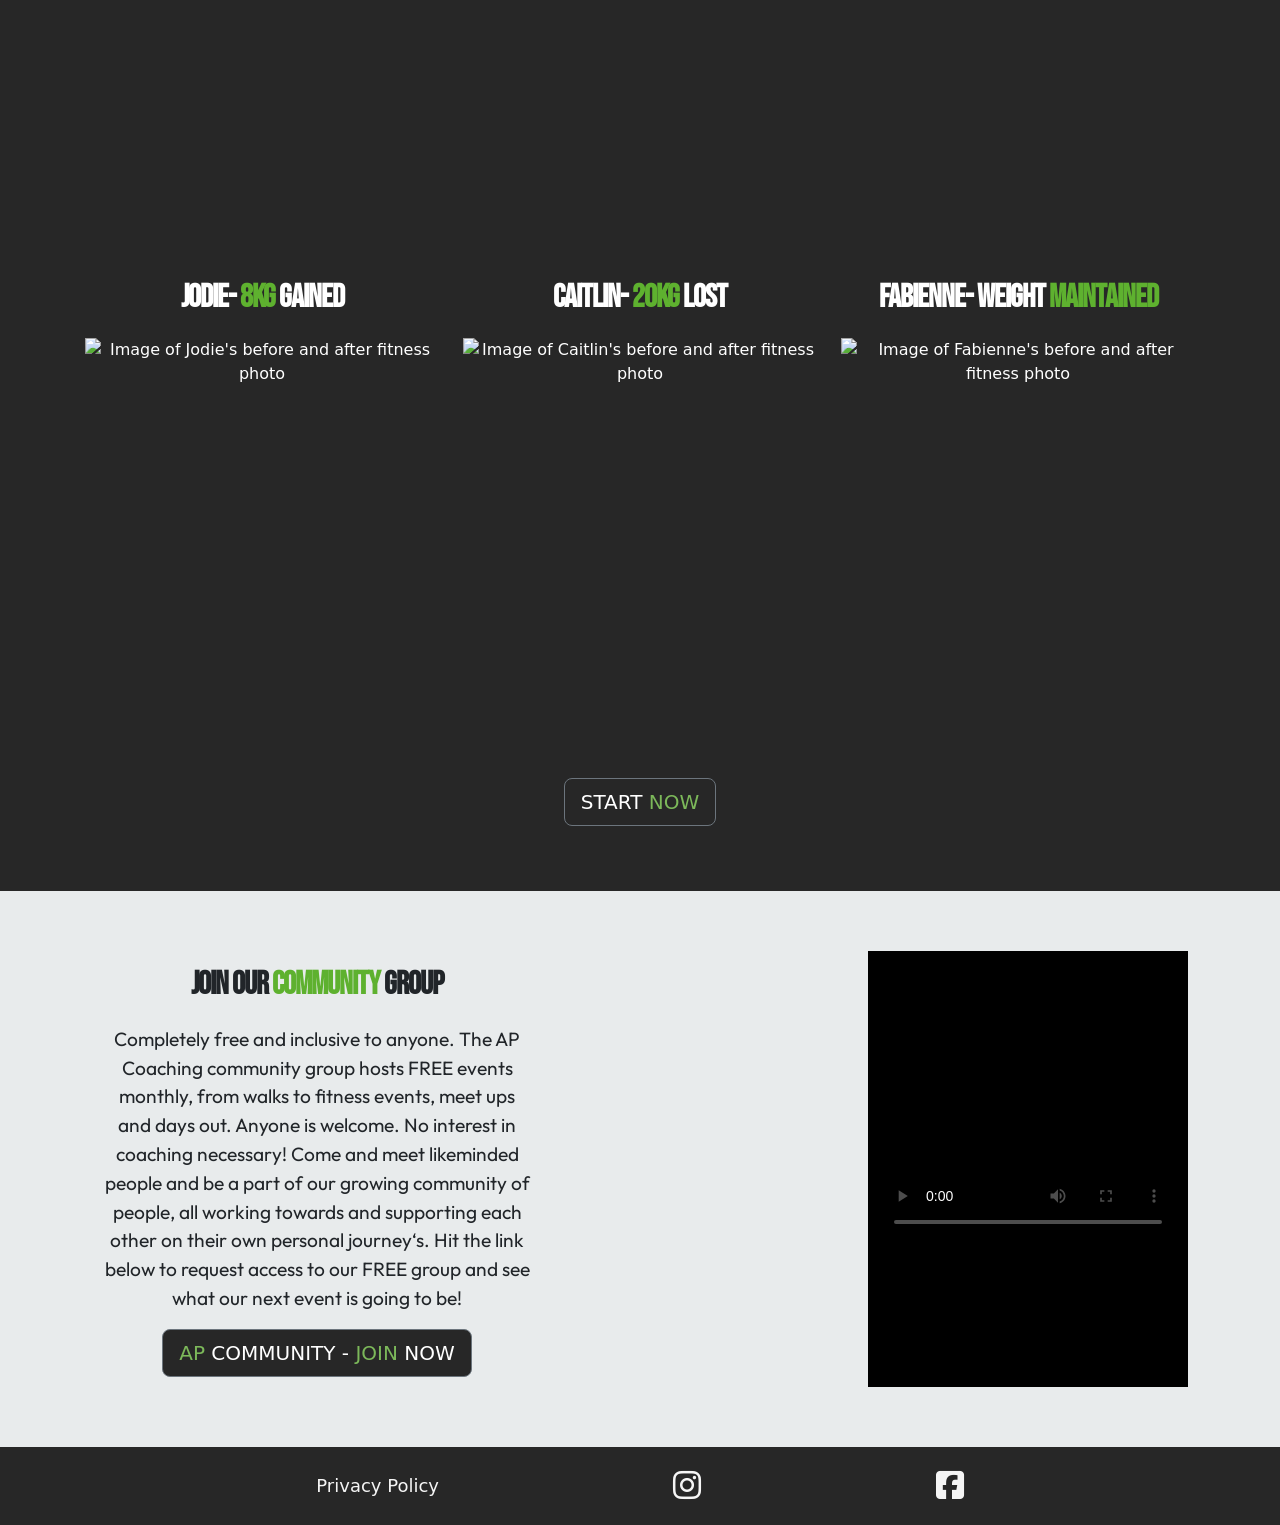
==== commit bacd6eaa: "update styling + add: whatsapp link" ====
--- a/index.html
+++ b/index.html
@@ -209,6 +209,9 @@
                 </div>
             </div>
         </section>
+        <div class="whatsapp-bubble">
+            <a href="https://wa.me/447979863361" target="_blank" style="color: rgb(37, 211, 102);"><i class="fa-brands fa-whatsapp"></i></a>
+        </div>
     </main>
     
     <footer>
--- a/assets/css/body.css
+++ b/assets/css/body.css
@@ -15,7 +15,7 @@
     letter-spacing: -1px;
 }
 .titles span{
-    color: rgb(90, 150, 56);
+    color: rgb(94, 177, 47);
 }
 .info-container{
     text-align: start;
@@ -88,4 +88,31 @@
 }
 .confirmation p{
     font-size: large;
+}
+.whatsapp-bubble {
+    position: fixed;
+    bottom: 20px;           /* Distance from bottom - adjust as needed */
+    right: 20px;            /* Distance from right - adjust as needed */
+    z-index: 1000;          /* Ensures it appears above other content */
+    width: 60px;            /* Adjust size */
+    height: 60px;
+    border-radius: 50%;     /* Makes it circular */
+    display: flex;
+    align-items: center;
+    justify-content: center;
+    background-color: #e9e9e9;  /* WhatsApp green */
+    box-shadow: 0 4px 12px rgba(0, 0, 0, 0.15);
+    cursor: pointer;
+    transition: transform 0.3s ease;
+}
+
+.whatsapp-bubble:hover {
+    transform: scale(1.1);
+}
+
+.whatsapp-bubble a {
+    color: white;
+    font-size: 36px;
+    text-decoration: none;
+    margin-bottom: 3.5px;
 }
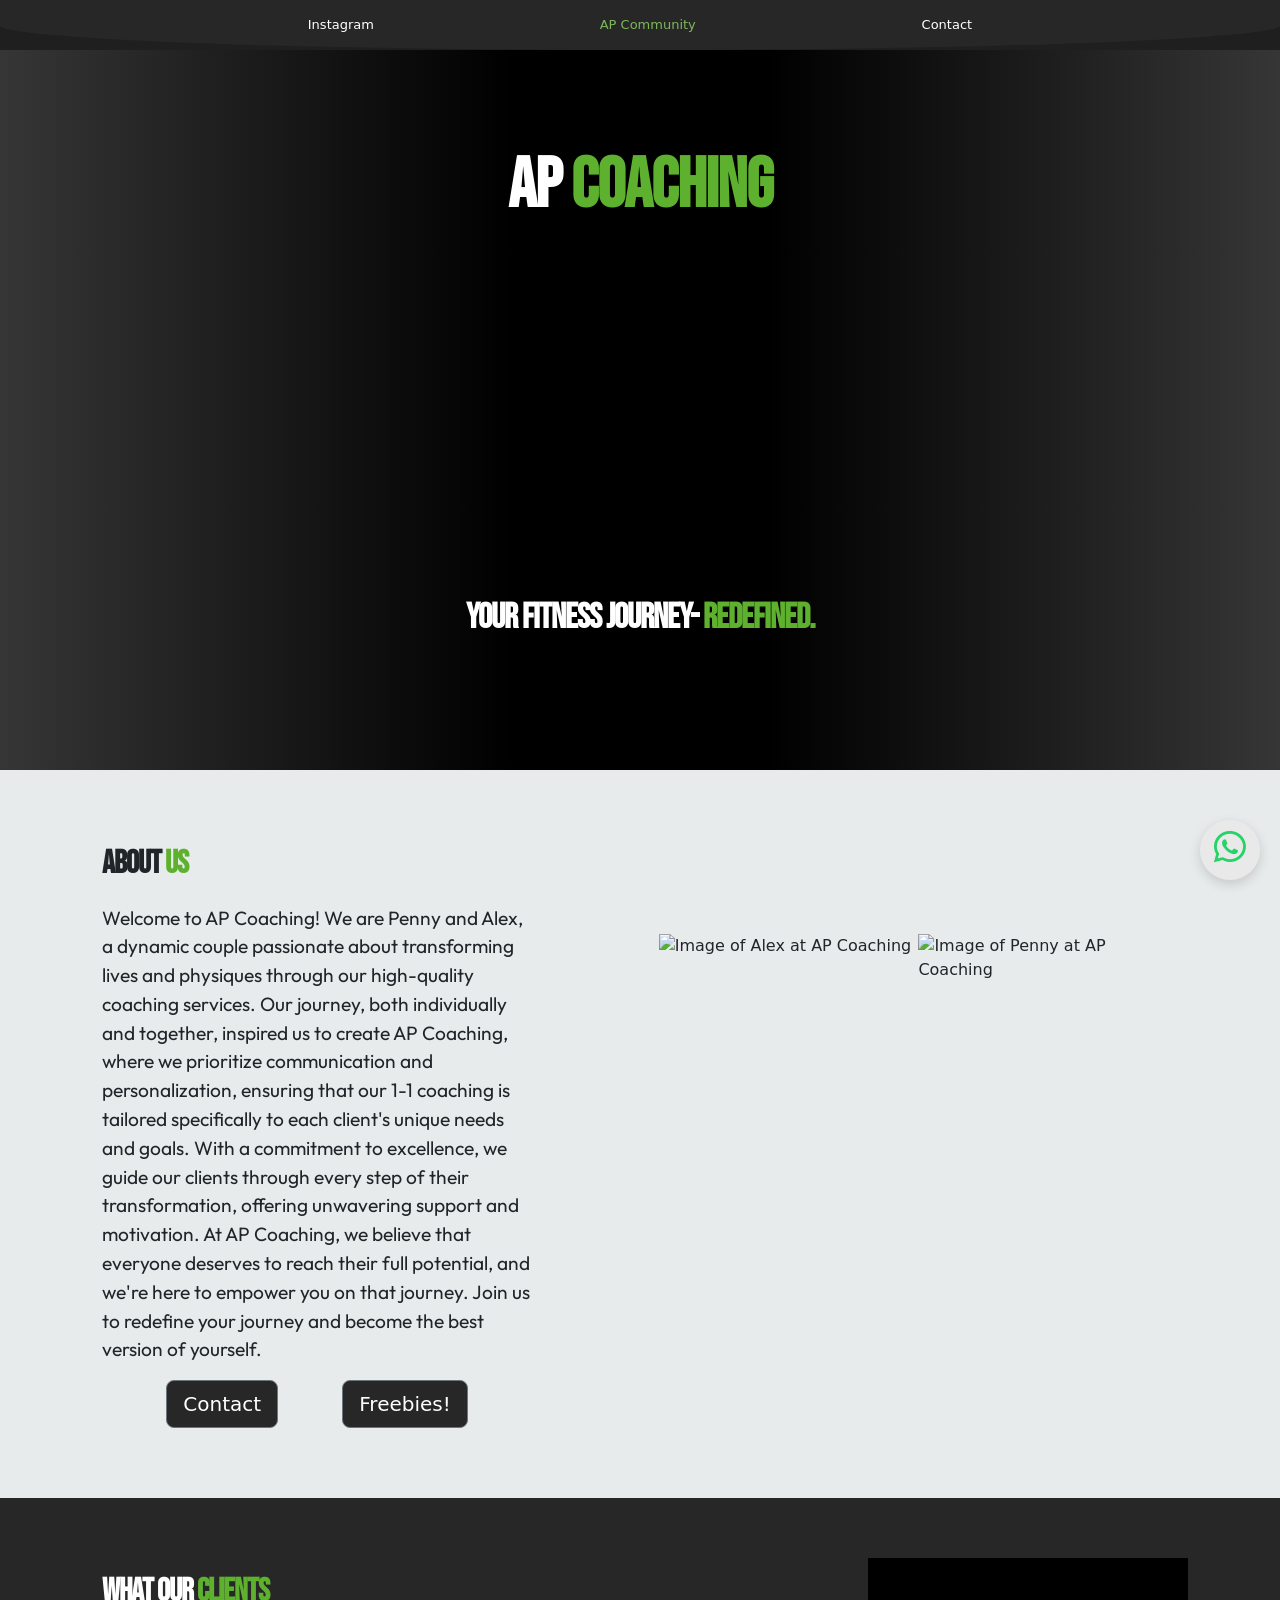
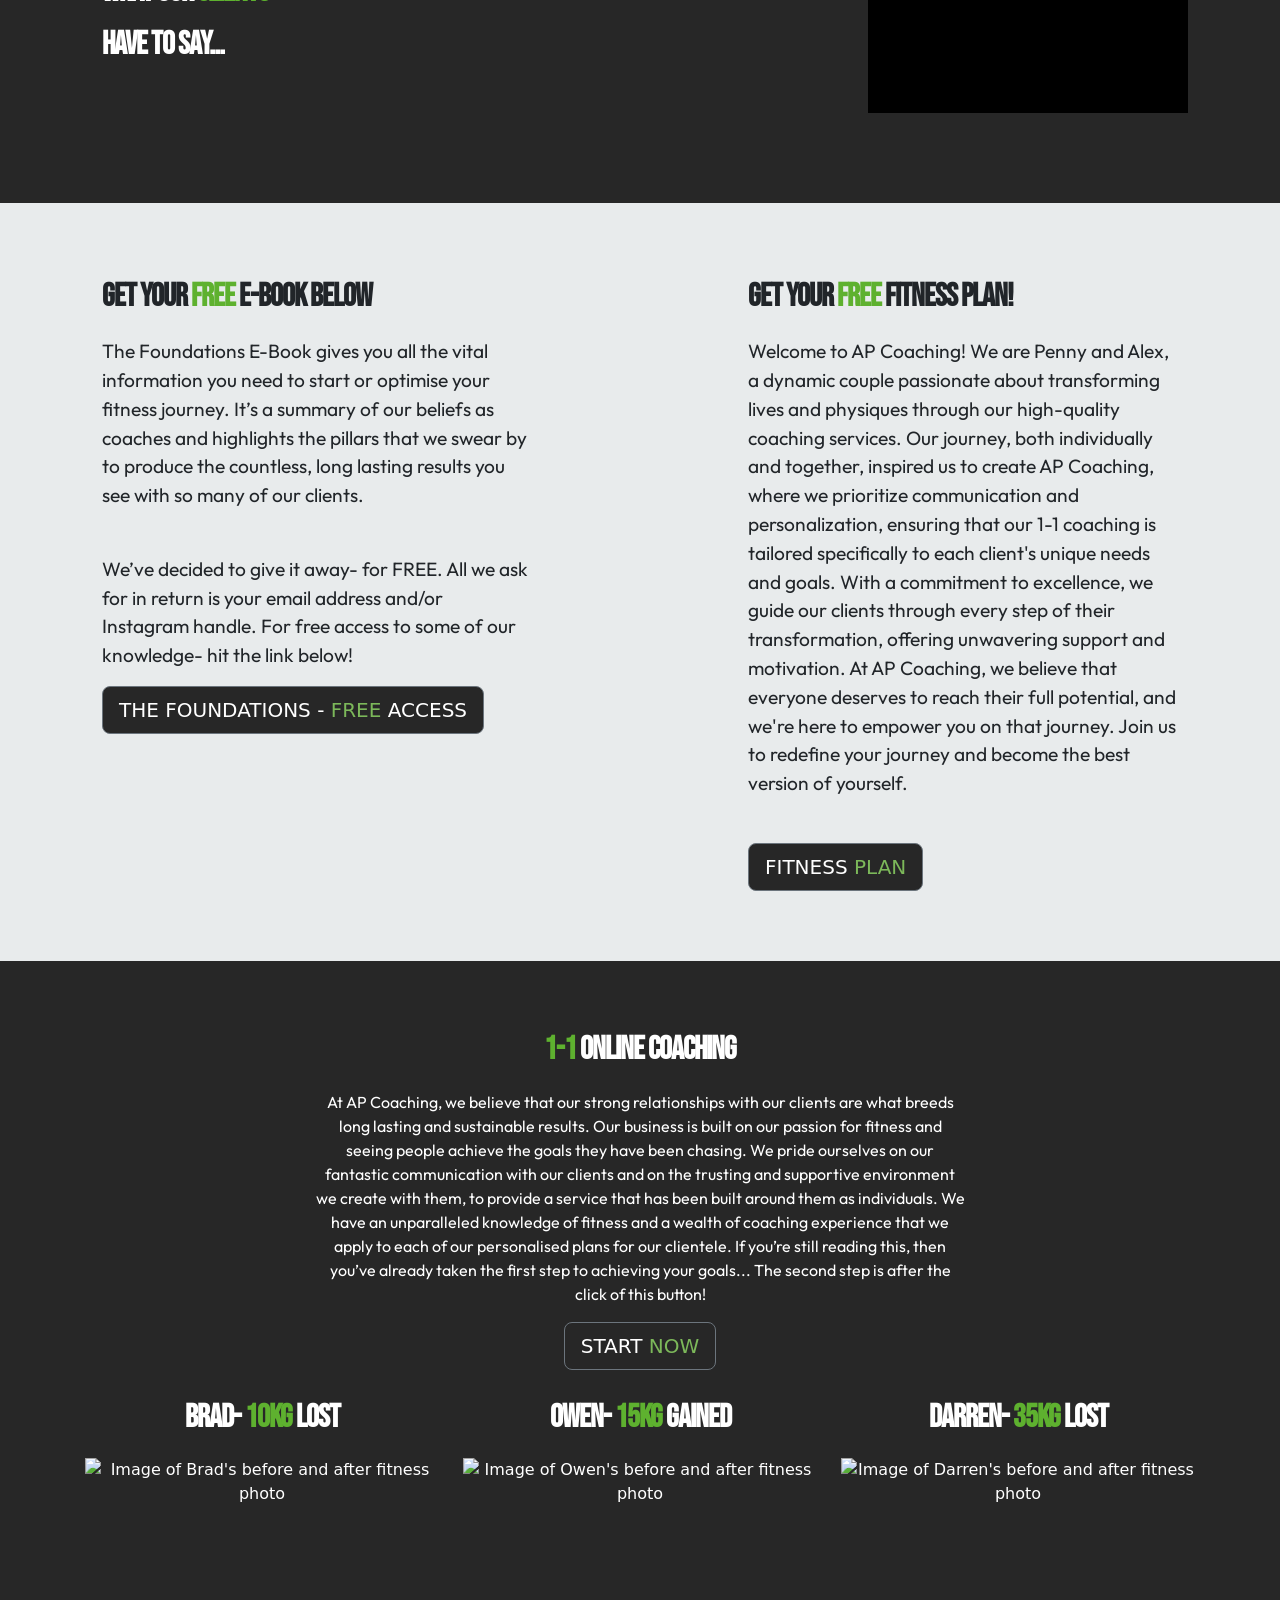
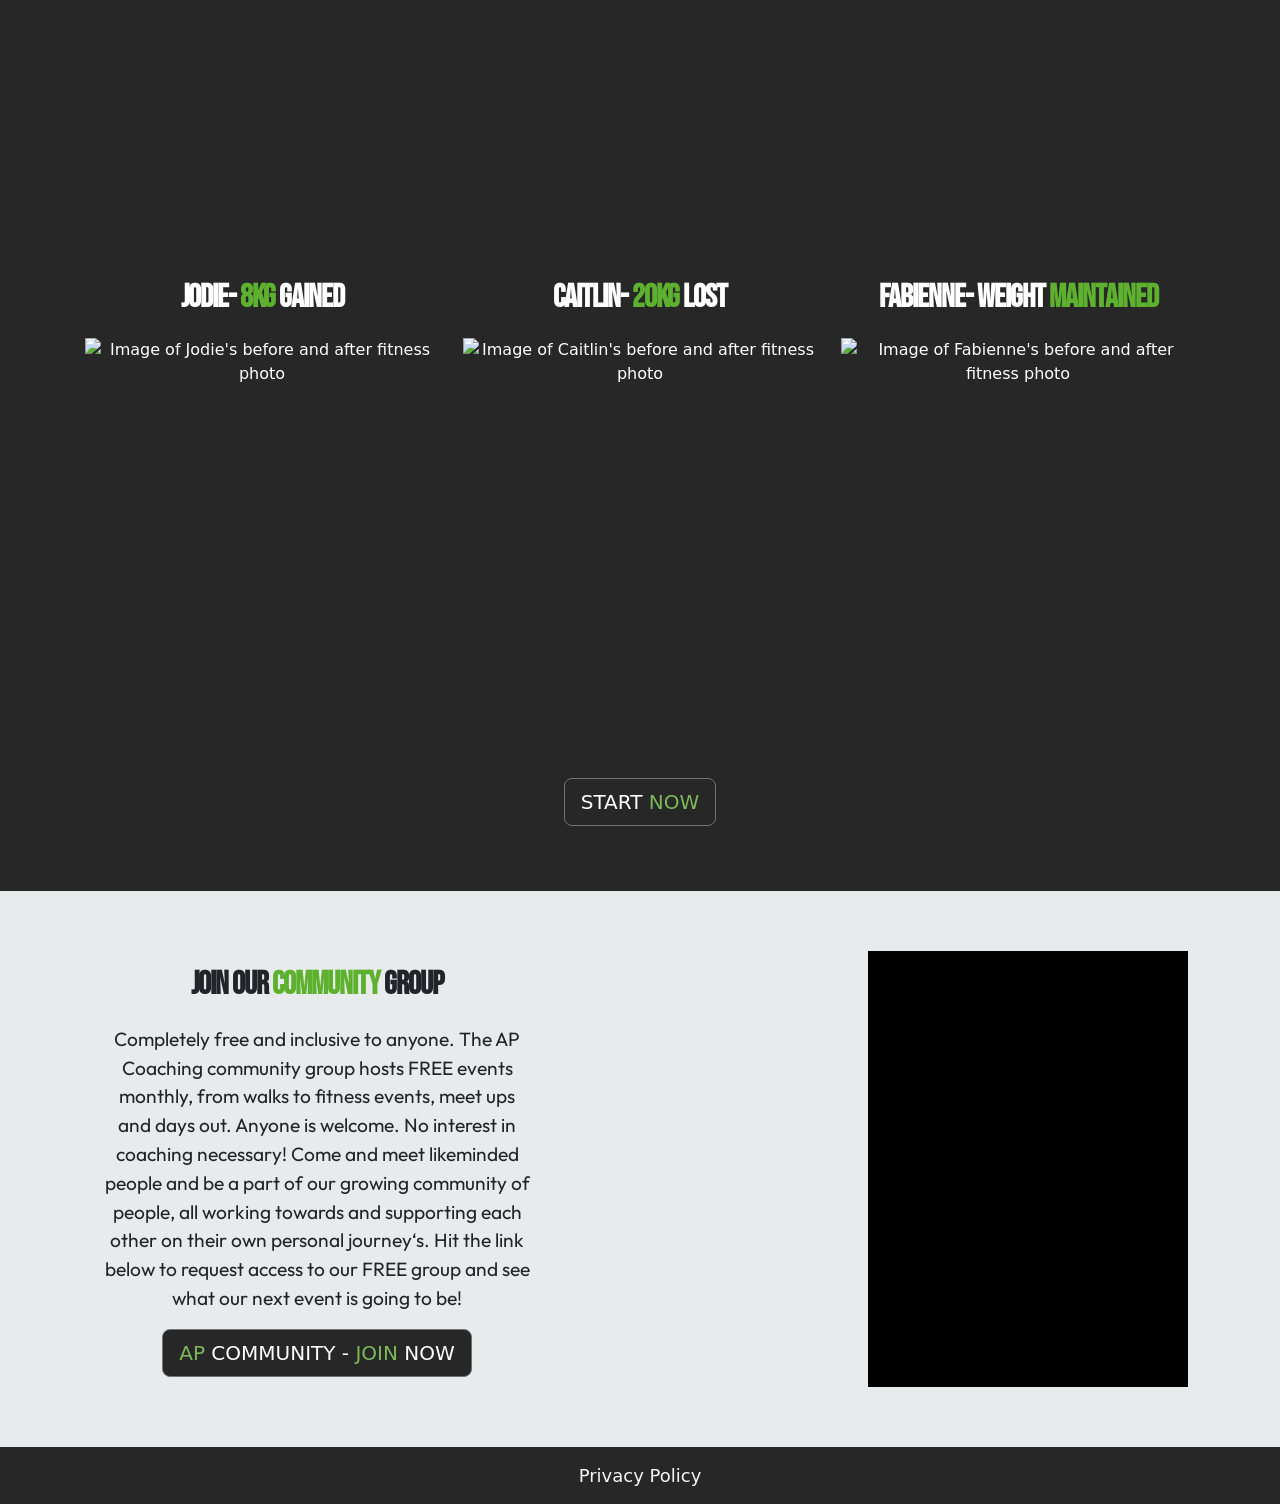
==== commit 7f775096: "update: footer to only have privacy policy" ====
--- a/index.html
+++ b/index.html
@@ -217,8 +217,6 @@
     <footer>
         <nav class="container">
             <a href="pages/privacy.html" target="_blank" class="footer-link" style="font-size: large !important;">Privacy Policy</a>
-            <a href="https://www.instagram.com/alexhudson_coach/" target="_blank" class="footer-link"><i class="fa-brands fa-instagram"></i></a>
-            <a href="https://www.facebook.com/alex.hudsonpt" target="_blank" class="footer-link"><i class="fa-brands fa-square-facebook"></i></a>
         </nav>
     </footer>
 
